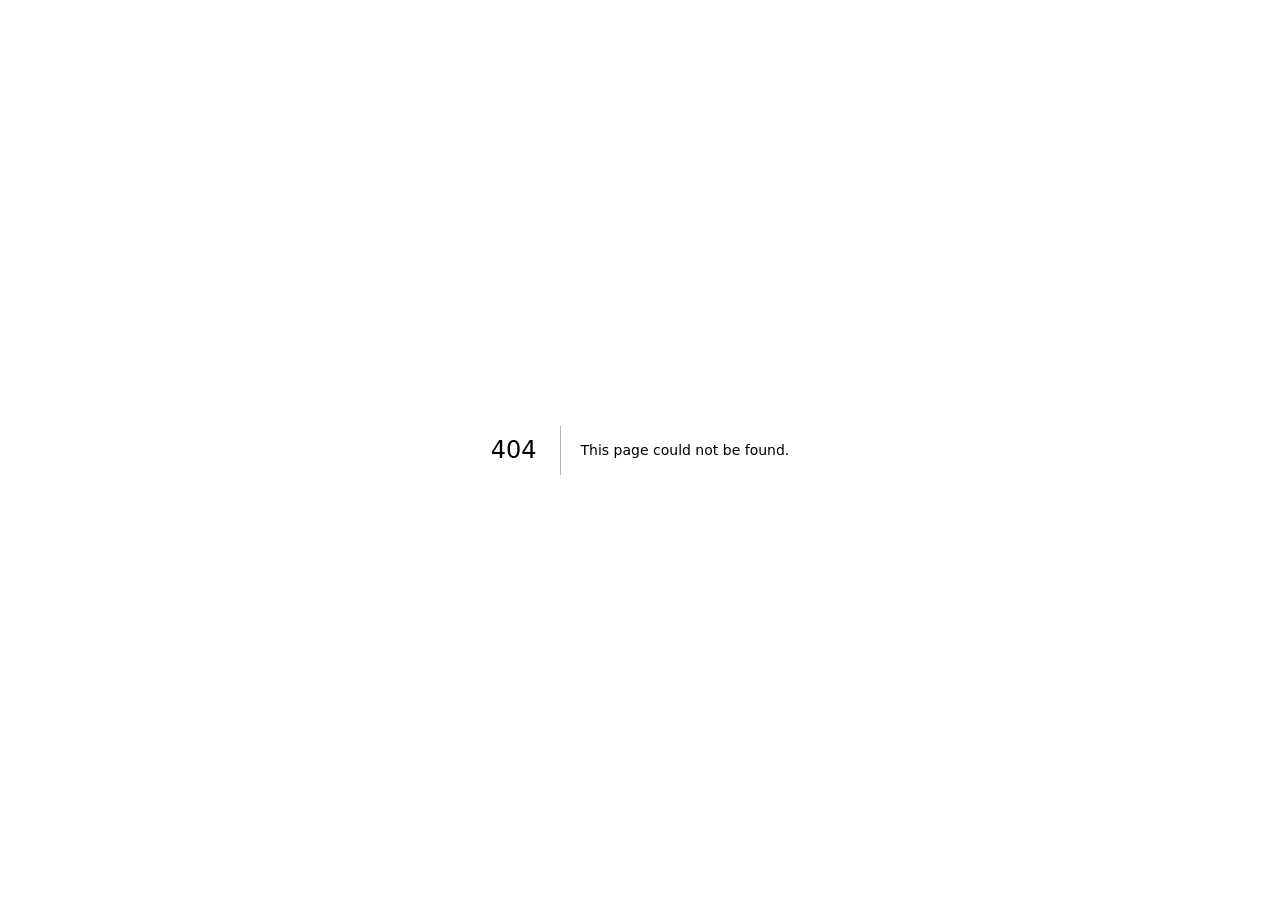
==== 404/index.html @ d8c9f4e7 "upgrade 5.2" ====
<!DOCTYPE html><html lang="pt-BR"><head><meta charSet="utf-8"/><meta name="viewport" content="width=device-width, initial-scale=1, maximum-scale=1"/><link rel="stylesheet" href="/_next/static/chunks/0p28.ne.zqe95.css" data-precedence="next"/><link rel="preload" as="script" fetchPriority="low" href="/_next/static/chunks/11kjahy2ntf0n.js"/><script src="/_next/static/chunks/06zjmi.o0ymii.js" async=""></script><script src="/_next/static/chunks/07lhk_q6pmm3r.js" async=""></script><script src="/_next/static/chunks/turbopack-0.-zf3ck7xlm8.js" async=""></script><script src="/_next/static/chunks/0o~269zocnb95.js" async=""></script><meta name="robots" content="noindex"/><title>404: This page could not be found.</title><meta name="theme-color" content="#0f172a"/><title>Controle Financeiro</title><meta name="description" content="Aplicativo de controle financeiro pessoal 100% offline"/><link rel="manifest" href="/manifest.json"/><link rel="icon" href="/icon-192.png"/><link rel="apple-touch-icon" href="/icon-512.png"/><script src="/_next/static/chunks/03~yq9q893hmn.js" noModule=""></script></head><body class="bg-slate-900 text-white antialiased"><div hidden=""><!--$--><!--/$--></div><div style="font-family:system-ui,&quot;Segoe UI&quot;,Roboto,Helvetica,Arial,sans-serif,&quot;Apple Color Emoji&quot;,&quot;Segoe UI Emoji&quot;;height:100vh;text-align:center;display:flex;flex-direction:column;align-items:center;justify-content:center"><div><style>body{color:#000;background:#fff;margin:0}.next-error-h1{border-right:1px solid rgba(0,0,0,.3)}@media (prefers-color-scheme:dark){body{color:#fff;background:#000}.next-error-h1{border-right:1px solid rgba(255,255,255,.3)}}</style><h1 class="next-error-h1" style="display:inline-block;margin:0 20px 0 0;padding:0 23px 0 0;font-size:24px;font-weight:500;vertical-align:top;line-height:49px">404</h1><div style="display:inline-block"><h2 style="font-size:14px;font-weight:400;line-height:49px;margin:0">This page could not be found.</h2></div></div></div><!--$--><!--/$--><script src="/_next/static/chunks/11kjahy2ntf0n.js" id="_R_" async=""></script><script>(self.__next_f=self.__next_f||[]).push([0])</script><script>self.__next_f.push([1,"1:\"$Sreact.fragment\"\n2:I[39756,[\"/_next/static/chunks/0o~269zocnb95.js\"],\"default\"]\n3:I[37457,[\"/_next/static/chunks/0o~269zocnb95.js\"],\"default\"]\n4:I[97367,[\"/_next/static/chunks/0o~269zocnb95.js\"],\"OutletBoundary\"]\n5:\"$Sreact.suspense\"\n8:I[97367,[\"/_next/static/chunks/0o~269zocnb95.js\"],\"ViewportBoundary\"]\na:I[97367,[\"/_next/static/chunks/0o~269zocnb95.js\"],\"MetadataBoundary\"]\nc:I[68027,[\"/_next/static/chunks/0o~269zocnb95.js\"],\"default\",1]\n:HL[\"/_next/static/chunks/0p28.ne.zqe95.css\",\"style\"]\n"])</script><script>self.__next_f.push([1,"0:{\"P\":null,\"c\":[\"\",\"_not-found\",\"\"],\"q\":\"\",\"i\":false,\"f\":[[[\"\",{\"children\":[\"/_not-found\",{\"children\":[\"__PAGE__\",{}]}]},\"$undefined\",\"$undefined\",16],[[\"$\",\"$1\",\"c\",{\"children\":[[[\"$\",\"link\",\"0\",{\"rel\":\"stylesheet\",\"href\":\"/_next/static/chunks/0p28.ne.zqe95.css\",\"precedence\":\"next\",\"crossOrigin\":\"$undefined\",\"nonce\":\"$undefined\"}],[\"$\",\"script\",\"script-0\",{\"src\":\"/_next/static/chunks/0o~269zocnb95.js\",\"async\":true,\"nonce\":\"$undefined\"}]],[\"$\",\"html\",null,{\"lang\":\"pt-BR\",\"children\":[\"$\",\"body\",null,{\"className\":\"bg-slate-900 text-white antialiased\",\"children\":[\"$\",\"$L2\",null,{\"parallelRouterKey\":\"children\",\"error\":\"$undefined\",\"errorStyles\":\"$undefined\",\"errorScripts\":\"$undefined\",\"template\":[\"$\",\"$L3\",null,{}],\"templateStyles\":\"$undefined\",\"templateScripts\":\"$undefined\",\"notFound\":[[[\"$\",\"title\",null,{\"children\":\"404: This page could not be found.\"}],[\"$\",\"div\",null,{\"style\":{\"fontFamily\":\"system-ui,\\\"Segoe UI\\\",Roboto,Helvetica,Arial,sans-serif,\\\"Apple Color Emoji\\\",\\\"Segoe UI Emoji\\\"\",\"height\":\"100vh\",\"textAlign\":\"center\",\"display\":\"flex\",\"flexDirection\":\"column\",\"alignItems\":\"center\",\"justifyContent\":\"center\"},\"children\":[\"$\",\"div\",null,{\"children\":[[\"$\",\"style\",null,{\"dangerouslySetInnerHTML\":{\"__html\":\"body{color:#000;background:#fff;margin:0}.next-error-h1{border-right:1px solid rgba(0,0,0,.3)}@media (prefers-color-scheme:dark){body{color:#fff;background:#000}.next-error-h1{border-right:1px solid rgba(255,255,255,.3)}}\"}}],[\"$\",\"h1\",null,{\"className\":\"next-error-h1\",\"style\":{\"display\":\"inline-block\",\"margin\":\"0 20px 0 0\",\"padding\":\"0 23px 0 0\",\"fontSize\":24,\"fontWeight\":500,\"verticalAlign\":\"top\",\"lineHeight\":\"49px\"},\"children\":404}],[\"$\",\"div\",null,{\"style\":{\"display\":\"inline-block\"},\"children\":[\"$\",\"h2\",null,{\"style\":{\"fontSize\":14,\"fontWeight\":400,\"lineHeight\":\"49px\",\"margin\":0},\"children\":\"This page could not be found.\"}]}]]}]}]],[]],\"forbidden\":\"$undefined\",\"unauthorized\":\"$undefined\"}]}]}]]}],{\"children\":[[\"$\",\"$1\",\"c\",{\"children\":[null,[\"$\",\"$L2\",null,{\"parallelRouterKey\":\"children\",\"error\":\"$undefined\",\"errorStyles\":\"$undefined\",\"errorScripts\":\"$undefined\",\"template\":[\"$\",\"$L3\",null,{}],\"templateStyles\":\"$undefined\",\"templateScripts\":\"$undefined\",\"notFound\":\"$undefined\",\"forbidden\":\"$undefined\",\"unauthorized\":\"$undefined\"}]]}],{\"children\":[[\"$\",\"$1\",\"c\",{\"children\":[[[\"$\",\"title\",null,{\"children\":\"404: This page could not be found.\"}],[\"$\",\"div\",null,{\"style\":\"$0:f:0:1:0:props:children:1:props:children:props:children:props:notFound:0:1:props:style\",\"children\":[\"$\",\"div\",null,{\"children\":[[\"$\",\"style\",null,{\"dangerouslySetInnerHTML\":{\"__html\":\"body{color:#000;background:#fff;margin:0}.next-error-h1{border-right:1px solid rgba(0,0,0,.3)}@media (prefers-color-scheme:dark){body{color:#fff;background:#000}.next-error-h1{border-right:1px solid rgba(255,255,255,.3)}}\"}}],[\"$\",\"h1\",null,{\"className\":\"next-error-h1\",\"style\":\"$0:f:0:1:0:props:children:1:props:children:props:children:props:notFound:0:1:props:children:props:children:1:props:style\",\"children\":404}],[\"$\",\"div\",null,{\"style\":\"$0:f:0:1:0:props:children:1:props:children:props:children:props:notFound:0:1:props:children:props:children:2:props:style\",\"children\":[\"$\",\"h2\",null,{\"style\":\"$0:f:0:1:0:props:children:1:props:children:props:children:props:notFound:0:1:props:children:props:children:2:props:children:props:style\",\"children\":\"This page could not be found.\"}]}]]}]}]],null,[\"$\",\"$L4\",null,{\"children\":[\"$\",\"$5\",null,{\"name\":\"Next.MetadataOutlet\",\"children\":\"$@6\"}]}]]}],{},null,false,null]},null,false,\"$@7\"]},null,false,null],[\"$\",\"$1\",\"h\",{\"children\":[[\"$\",\"meta\",null,{\"name\":\"robots\",\"content\":\"noindex\"}],[\"$\",\"$L8\",null,{\"children\":\"$L9\"}],[\"$\",\"div\",null,{\"hidden\":true,\"children\":[\"$\",\"$La\",null,{\"children\":[\"$\",\"$5\",null,{\"name\":\"Next.Metadata\",\"children\":\"$Lb\"}]}]}],null]}],false]],\"m\":\"$undefined\",\"G\":[\"$c\",[[\"$\",\"link\",\"0\",{\"rel\":\"stylesheet\",\"href\":\"/_next/static/chunks/0p28.ne.zqe95.css\",\"precedence\":\"next\",\"crossOrigin\":\"$undefined\",\"nonce\":\"$undefined\"}]]],\"S\":true,\"h\":null,\"s\":\"$undefined\",\"l\":\"$undefined\",\"p\":\"$undefined\",\"d\":\"$undefined\",\"b\":\"OlSWibgIbQ7ukhtPx7Pn6\"}\n"])</script><script>self.__next_f.push([1,"d:[]\n7:\"$Wd\"\n"])</script><script>self.__next_f.push([1,"9:[[\"$\",\"meta\",\"0\",{\"charSet\":\"utf-8\"}],[\"$\",\"meta\",\"1\",{\"name\":\"viewport\",\"content\":\"width=device-width, initial-scale=1, maximum-scale=1\"}],[\"$\",\"meta\",\"2\",{\"name\":\"theme-color\",\"content\":\"#0f172a\"}]]\n"])</script><script>self.__next_f.push([1,"e:I[27201,[\"/_next/static/chunks/0o~269zocnb95.js\"],\"IconMark\"]\n6:null\nb:[[\"$\",\"title\",\"0\",{\"children\":\"Controle Financeiro\"}],[\"$\",\"meta\",\"1\",{\"name\":\"description\",\"content\":\"Aplicativo de controle financeiro pessoal 100% offline\"}],[\"$\",\"link\",\"2\",{\"rel\":\"manifest\",\"href\":\"/manifest.json\",\"crossOrigin\":\"$undefined\"}],[\"$\",\"link\",\"3\",{\"rel\":\"icon\",\"href\":\"/icon-192.png\"}],[\"$\",\"link\",\"4\",{\"rel\":\"apple-touch-icon\",\"href\":\"/icon-512.png\"}],[\"$\",\"$Le\",\"5\",{}]]\n"])</script></body></html>
---- _next/static/chunks/0p28.ne.zqe95.css ----
@layer properties{@supports (((-webkit-hyphens:none)) and (not (margin-trim:inline))) or ((-moz-orient:inline) and (not (color:rgb(from red r g b)))){*,:before,:after,::backdrop{--tw-space-y-reverse:0;--tw-border-style:solid;--tw-font-weight:initial;--tw-tracking:initial;--tw-shadow:0 0 #0000;--tw-shadow-color:initial;--tw-shadow-alpha:100%;--tw-inset-shadow:0 0 #0000;--tw-inset-shadow-color:initial;--tw-inset-shadow-alpha:100%;--tw-ring-color:initial;--tw-ring-shadow:0 0 #0000;--tw-inset-ring-color:initial;--tw-inset-ring-shadow:0 0 #0000;--tw-ring-inset:initial;--tw-ring-offset-width:0px;--tw-ring-offset-color:#fff;--tw-ring-offset-shadow:0 0 #0000;--tw-backdrop-blur:initial;--tw-backdrop-brightness:initial;--tw-backdrop-contrast:initial;--tw-backdrop-grayscale:initial;--tw-backdrop-hue-rotate:initial;--tw-backdrop-invert:initial;--tw-backdrop-opacity:initial;--tw-backdrop-saturate:initial;--tw-backdrop-sepia:initial}}}@layer theme{:root,:host{--font-sans:ui-sans-serif,system-ui,sans-serif,"Apple Color Emoji","Segoe UI Emoji","Segoe UI Symbol","Noto Color Emoji";--font-mono:ui-monospace,SFMono-Regular,Menlo,Monaco,Consolas,"Liberation Mono","Courier New",monospace;--color-red-300:#ffa3a3;--color-red-400:#ff6568;--color-red-500:#fb2c36;--color-red-600:#e40014;--color-red-700:#bf000f;--color-red-900:#82181a;--color-red-950:#460809;--color-amber-400:#fcbb00;--color-amber-500:#f99c00;--color-amber-600:#dd7400;--color-amber-900:#7b3306;--color-yellow-300:#ffe02a;--color-yellow-400:#fac800;--color-yellow-500:#edb200;--color-yellow-600:#cd8900;--color-yellow-700:#a36100;--color-yellow-900:#733e0a;--color-green-400:#05df72;--color-emerald-400:#00d294;--color-emerald-500:#00bb7f;--color-emerald-600:#009767;--color-emerald-700:#007956;--color-emerald-800:#005f46;--color-emerald-900:#004e3b;--color-blue-400:#54a2ff;--color-blue-500:#3080ff;--color-blue-600:#155dfc;--color-slate-200:#e2e8f0;--color-slate-300:#cad5e2;--color-slate-400:#90a1b9;--color-slate-500:#62748e;--color-slate-600:#45556c;--color-slate-700:#314158;--color-slate-800:#1d293d;--color-slate-900:#0f172b;--color-white:#fff;--spacing:.25rem;--container-md:28rem;--container-lg:32rem;--text-xs:.75rem;--text-xs--line-height:calc(1/.75);--text-sm:.875rem;--text-sm--line-height:calc(1.25/.875);--text-lg:1.125rem;--text-lg--line-height:calc(1.75/1.125);--text-xl:1.25rem;--text-xl--line-height:calc(1.75/1.25);--text-2xl:1.5rem;--text-2xl--line-height:calc(2/1.5);--text-3xl:1.875rem;--text-3xl--line-height:calc(2.25/1.875);--text-4xl:2.25rem;--text-4xl--line-height:calc(2.5/2.25);--text-5xl:3rem;--text-5xl--line-height:1;--text-6xl:3.75rem;--text-6xl--line-height:1;--font-weight-medium:500;--font-weight-semibold:600;--font-weight-bold:700;--tracking-wider:.05em;--radius-md:.375rem;--radius-lg:.5rem;--radius-xl:.75rem;--radius-2xl:1rem;--blur-sm:8px;--default-transition-duration:.15s;--default-transition-timing-function:cubic-bezier(.4,0,.2,1);--default-font-family:var(--font-sans);--default-mono-font-family:var(--font-mono)}@supports (color:lab(0% 0 0)){:root,:host{--color-red-300:lab(76.5514% 36.422 15.5335);--color-red-400:lab(63.7053% 60.745 31.3109);--color-red-500:lab(55.4814% 75.0732 48.8528);--color-red-600:lab(48.4493% 77.4328 61.5452);--color-red-700:lab(40.4273% 67.2623 53.7441);--color-red-900:lab(28.5139% 44.5539 29.0463);--color-red-950:lab(13.003% 29.04 16.7519);--color-amber-400:lab(80.1641% 16.6016 99.2089);--color-amber-500:lab(72.7183% 31.8672 97.9407);--color-amber-600:lab(60.3514% 40.5624 87.1228);--color-amber-900:lab(31.2288% 30.2627 40.0378);--color-yellow-300:lab(89.7033% -.480294 84.4917);--color-yellow-400:lab(83.2664% 8.65132 106.895);--color-yellow-500:lab(76.3898% 14.5258 98.4589);--color-yellow-600:lab(62.7799% 22.4197 86.1544);--color-yellow-700:lab(47.8202% 25.2426 66.5015);--color-yellow-900:lab(32.3865% 21.1273 38.5959);--color-green-400:lab(78.503% -64.9265 39.7492);--color-emerald-400:lab(75.0771% -60.7313 19.4147);--color-emerald-500:lab(66.9756% -58.27 19.5419);--color-emerald-600:lab(55.0481% -49.9246 15.93);--color-emerald-700:lab(44.4871% -41.0396 11.0361);--color-emerald-800:lab(35.3675% -33.1188 8.04002);--color-emerald-900:lab(28.8637% -26.9249 5.45986);--color-blue-400:lab(65.0361% -1.42065 -56.9802);--color-blue-500:lab(54.1736% 13.3369 -74.6839);--color-blue-600:lab(44.0605% 29.0279 -86.0352);--color-slate-200:lab(91.7353% -.998765 -4.76968);--color-slate-300:lab(84.7652% -1.94535 -7.93337);--color-slate-400:lab(65.5349% -2.25151 -14.5072);--color-slate-500:lab(48.0876% -2.03595 -16.5814);--color-slate-600:lab(35.5623% -1.74978 -15.4316);--color-slate-700:lab(26.9569% -1.47016 -15.6993);--color-slate-800:lab(16.132% -.318035 -14.6672);--color-slate-900:lab(7.78673% 1.82345 -15.0537)}}}@layer base{*,:after,:before,::backdrop{box-sizing:border-box;border:0 solid;margin:0;padding:0}::file-selector-button{box-sizing:border-box;border:0 solid;margin:0;padding:0}html,:host{-webkit-text-size-adjust:100%;tab-size:4;line-height:1.5;font-family:var(--default-font-family,ui-sans-serif,system-ui,sans-serif,"Apple Color Emoji","Segoe UI Emoji","Segoe UI Symbol","Noto Color Emoji");font-feature-settings:var(--default-font-feature-settings,normal);font-variation-settings:var(--default-font-variation-settings,normal);-webkit-tap-highlight-color:transparent}hr{height:0;color:inherit;border-top-width:1px}abbr:where([title]){-webkit-text-decoration:underline dotted;text-decoration:underline dotted}h1,h2,h3,h4,h5,h6{font-size:inherit;font-weight:inherit}a{color:inherit;-webkit-text-decoration:inherit;-webkit-text-decoration:inherit;-webkit-text-decoration:inherit;-webkit-text-decoration:inherit;text-decoration:inherit}b,strong{font-weight:bolder}code,kbd,samp,pre{font-family:var(--default-mono-font-family,ui-monospace,SFMono-Regular,Menlo,Monaco,Consolas,"Liberation Mono","Courier New",monospace);font-feature-settings:var(--default-mono-font-feature-settings,normal);font-variation-settings:var(--default-mono-font-variation-settings,normal);font-size:1em}small{font-size:80%}sub,sup{vertical-align:baseline;font-size:75%;line-height:0;position:relative}sub{bottom:-.25em}sup{top:-.5em}table{text-indent:0;border-color:inherit;border-collapse:collapse}:-moz-focusring{outline:auto}progress{vertical-align:baseline}summary{display:list-item}ol,ul,menu{list-style:none}img,svg,video,canvas,audio,iframe,embed,object{vertical-align:middle;display:block}img,video{max-width:100%;height:auto}button,input,select,optgroup,textarea{font:inherit;font-feature-settings:inherit;font-variation-settings:inherit;letter-spacing:inherit;color:inherit;opacity:1;background-color:#0000;border-radius:0}::file-selector-button{font:inherit;font-feature-settings:inherit;font-variation-settings:inherit;letter-spacing:inherit;color:inherit;opacity:1;background-color:#0000;border-radius:0}:where(select:is([multiple],[size])) optgroup{font-weight:bolder}:where(select:is([multiple],[size])) optgroup option{padding-inline-start:20px}::file-selector-button{margin-inline-end:4px}::placeholder{opacity:1}@supports (not ((-webkit-appearance:-apple-pay-button))) or (contain-intrinsic-size:1px){::placeholder{color:currentColor}@supports (color:color-mix(in lab, red, red)){::placeholder{color:color-mix(in oklab,currentcolor 50%,transparent)}}}textarea{resize:vertical}::-webkit-search-decoration{-webkit-appearance:none}::-webkit-date-and-time-value{min-height:1lh;text-align:inherit}::-webkit-datetime-edit{display:inline-flex}::-webkit-datetime-edit-fields-wrapper{padding:0}::-webkit-datetime-edit{padding-block:0}::-webkit-datetime-edit-year-field{padding-block:0}::-webkit-datetime-edit-month-field{padding-block:0}::-webkit-datetime-edit-day-field{padding-block:0}::-webkit-datetime-edit-hour-field{padding-block:0}::-webkit-datetime-edit-minute-field{padding-block:0}::-webkit-datetime-edit-second-field{padding-block:0}::-webkit-datetime-edit-millisecond-field{padding-block:0}::-webkit-datetime-edit-meridiem-field{padding-block:0}::-webkit-calendar-picker-indicator{line-height:1}:-moz-ui-invalid{box-shadow:none}button,input:where([type=button],[type=reset],[type=submit]){appearance:button}::file-selector-button{appearance:button}::-webkit-inner-spin-button{height:auto}::-webkit-outer-spin-button{height:auto}[hidden]:where(:not([hidden=until-found])){display:none!important}}@layer components;@layer utilities{.absolute{position:absolute}.fixed{position:fixed}.relative{position:relative}.sticky{position:sticky}.top-0{top:calc(var(--spacing)*0)}.top-1{top:calc(var(--spacing)*1)}.right-0{right:calc(var(--spacing)*0)}.right-1{right:calc(var(--spacing)*1)}.bottom-0{bottom:calc(var(--spacing)*0)}.left-0{left:calc(var(--spacing)*0)}.z-40{z-index:40}.z-50{z-index:50}.mx-auto{margin-inline:auto}.mt-1{margin-top:calc(var(--spacing)*1)}.mt-2{margin-top:calc(var(--spacing)*2)}.mt-3{margin-top:calc(var(--spacing)*3)}.mt-4{margin-top:calc(var(--spacing)*4)}.mt-6{margin-top:calc(var(--spacing)*6)}.mt-8{margin-top:calc(var(--spacing)*8)}.mb-1{margin-bottom:calc(var(--spacing)*1)}.mb-2{margin-bottom:calc(var(--spacing)*2)}.mb-3{margin-bottom:calc(var(--spacing)*3)}.mb-4{margin-bottom:calc(var(--spacing)*4)}.ml-1{margin-left:calc(var(--spacing)*1)}.ml-2{margin-left:calc(var(--spacing)*2)}.block{display:block}.flex{display:flex}.grid{display:grid}.hidden{display:none}.h-2{height:calc(var(--spacing)*2)}.h-3{height:calc(var(--spacing)*3)}.h-4{height:calc(var(--spacing)*4)}.h-6{height:calc(var(--spacing)*6)}.h-40{height:calc(var(--spacing)*40)}.h-full{height:100%}.min-h-screen{min-height:100vh}.w-2{width:calc(var(--spacing)*2)}.w-4{width:calc(var(--spacing)*4)}.w-6{width:calc(var(--spacing)*6)}.w-full{width:100%}.max-w-lg{max-width:var(--container-lg)}.max-w-md{max-width:var(--container-md)}.flex-1{flex:1}.cursor-pointer{cursor:pointer}.grid-cols-2{grid-template-columns:repeat(2,minmax(0,1fr))}.grid-cols-3{grid-template-columns:repeat(3,minmax(0,1fr))}.grid-cols-4{grid-template-columns:repeat(4,minmax(0,1fr))}.grid-cols-5{grid-template-columns:repeat(5,minmax(0,1fr))}.flex-col{flex-direction:column}.items-center{align-items:center}.justify-between{justify-content:space-between}.justify-center{justify-content:center}.gap-0\.5{gap:calc(var(--spacing)*.5)}.gap-2{gap:calc(var(--spacing)*2)}.gap-3{gap:calc(var(--spacing)*3)}:where(.space-y-1>:not(:last-child)){--tw-space-y-reverse:0;margin-block-start:calc(calc(var(--spacing)*1)*var(--tw-space-y-reverse));margin-block-end:calc(calc(var(--spacing)*1)*calc(1 - var(--tw-space-y-reverse)))}:where(.space-y-2>:not(:last-child)){--tw-space-y-reverse:0;margin-block-start:calc(calc(var(--spacing)*2)*var(--tw-space-y-reverse));margin-block-end:calc(calc(var(--spacing)*2)*calc(1 - var(--tw-space-y-reverse)))}:where(.space-y-3>:not(:last-child)){--tw-space-y-reverse:0;margin-block-start:calc(calc(var(--spacing)*3)*var(--tw-space-y-reverse));margin-block-end:calc(calc(var(--spacing)*3)*calc(1 - var(--tw-space-y-reverse)))}:where(.space-y-4>:not(:last-child)){--tw-space-y-reverse:0;margin-block-start:calc(calc(var(--spacing)*4)*var(--tw-space-y-reverse));margin-block-end:calc(calc(var(--spacing)*4)*calc(1 - var(--tw-space-y-reverse)))}.overflow-hidden{overflow:hidden}.overflow-y-auto{overflow-y:auto}.rounded{border-radius:.25rem}.rounded-2xl{border-radius:var(--radius-2xl)}.rounded-full{border-radius:3.40282e38px}.rounded-lg{border-radius:var(--radius-lg)}.rounded-md{border-radius:var(--radius-md)}.rounded-xl{border-radius:var(--radius-xl)}.border{border-style:var(--tw-border-style);border-width:1px}.border-t{border-top-style:var(--tw-border-style);border-top-width:1px}.border-emerald-500{border-color:var(--color-emerald-500)}.border-emerald-700{border-color:var(--color-emerald-700)}.border-emerald-800{border-color:var(--color-emerald-800)}.border-red-700{border-color:var(--color-red-700)}.border-red-900{border-color:var(--color-red-900)}.border-slate-500{border-color:var(--color-slate-500)}.border-slate-600{border-color:var(--color-slate-600)}.border-slate-700{border-color:var(--color-slate-700)}.border-yellow-600{border-color:var(--color-yellow-600)}.border-yellow-700{border-color:var(--color-yellow-700)}.bg-amber-500{background-color:var(--color-amber-500)}.bg-amber-500\/20{background-color:#f99c0033}@supports (color:color-mix(in lab, red, red)){.bg-amber-500\/20{background-color:color-mix(in oklab,var(--color-amber-500)20%,transparent)}}.bg-amber-600{background-color:var(--color-amber-600)}.bg-amber-900\/30{background-color:#7b33064d}@supports (color:color-mix(in lab, red, red)){.bg-amber-900\/30{background-color:color-mix(in oklab,var(--color-amber-900)30%,transparent)}}.bg-blue-600{background-color:var(--color-blue-600)}.bg-emerald-500{background-color:var(--color-emerald-500)}.bg-emerald-600{background-color:var(--color-emerald-600)}.bg-emerald-900\/20{background-color:#004e3b33}@supports (color:color-mix(in lab, red, red)){.bg-emerald-900\/20{background-color:color-mix(in oklab,var(--color-emerald-900)20%,transparent)}}.bg-emerald-900\/30{background-color:#004e3b4d}@supports (color:color-mix(in lab, red, red)){.bg-emerald-900\/30{background-color:color-mix(in oklab,var(--color-emerald-900)30%,transparent)}}.bg-emerald-900\/40{background-color:#004e3b66}@supports (color:color-mix(in lab, red, red)){.bg-emerald-900\/40{background-color:color-mix(in oklab,var(--color-emerald-900)40%,transparent)}}.bg-green-400{background-color:var(--color-green-400)}.bg-red-500\/70{background-color:#fb2c36b3}@supports (color:color-mix(in lab, red, red)){.bg-red-500\/70{background-color:color-mix(in oklab,var(--color-red-500)70%,transparent)}}.bg-red-600{background-color:var(--color-red-600)}.bg-red-900\/30{background-color:#82181a4d}@supports (color:color-mix(in lab, red, red)){.bg-red-900\/30{background-color:color-mix(in oklab,var(--color-red-900)30%,transparent)}}.bg-red-900\/40{background-color:#82181a66}@supports (color:color-mix(in lab, red, red)){.bg-red-900\/40{background-color:color-mix(in oklab,var(--color-red-900)40%,transparent)}}.bg-red-950\/30{background-color:#4608094d}@supports (color:color-mix(in lab, red, red)){.bg-red-950\/30{background-color:color-mix(in oklab,var(--color-red-950)30%,transparent)}}.bg-slate-600{background-color:var(--color-slate-600)}.bg-slate-700{background-color:var(--color-slate-700)}.bg-slate-700\/50{background-color:#31415880}@supports (color:color-mix(in lab, red, red)){.bg-slate-700\/50{background-color:color-mix(in oklab,var(--color-slate-700)50%,transparent)}}.bg-slate-800{background-color:var(--color-slate-800)}.bg-slate-800\/95{background-color:#1d293df2}@supports (color:color-mix(in lab, red, red)){.bg-slate-800\/95{background-color:color-mix(in oklab,var(--color-slate-800)95%,transparent)}}.bg-slate-900{background-color:var(--color-slate-900)}.bg-yellow-500\/20{background-color:#edb20033}@supports (color:color-mix(in lab, red, red)){.bg-yellow-500\/20{background-color:color-mix(in oklab,var(--color-yellow-500)20%,transparent)}}.bg-yellow-500\/30{background-color:#edb2004d}@supports (color:color-mix(in lab, red, red)){.bg-yellow-500\/30{background-color:color-mix(in oklab,var(--color-yellow-500)30%,transparent)}}.bg-yellow-900\/20{background-color:#733e0a33}@supports (color:color-mix(in lab, red, red)){.bg-yellow-900\/20{background-color:color-mix(in oklab,var(--color-yellow-900)20%,transparent)}}.bg-yellow-900\/30{background-color:#733e0a4d}@supports (color:color-mix(in lab, red, red)){.bg-yellow-900\/30{background-color:color-mix(in oklab,var(--color-yellow-900)30%,transparent)}}.p-1{padding:calc(var(--spacing)*1)}.p-2{padding:calc(var(--spacing)*2)}.p-3{padding:calc(var(--spacing)*3)}.p-4{padding:calc(var(--spacing)*4)}.p-5{padding:calc(var(--spacing)*5)}.p-6{padding:calc(var(--spacing)*6)}.p-8{padding:calc(var(--spacing)*8)}.px-1\.5{padding-inline:calc(var(--spacing)*1.5)}.px-3{padding-inline:calc(var(--spacing)*3)}.px-4{padding-inline:calc(var(--spacing)*4)}.px-6{padding-inline:calc(var(--spacing)*6)}.py-0\.5{padding-block:calc(var(--spacing)*.5)}.py-1{padding-block:calc(var(--spacing)*1)}.py-2{padding-block:calc(var(--spacing)*2)}.py-2\.5{padding-block:calc(var(--spacing)*2.5)}.py-3{padding-block:calc(var(--spacing)*3)}.py-20{padding-block:calc(var(--spacing)*20)}.pt-4{padding-top:calc(var(--spacing)*4)}.pb-24{padding-bottom:calc(var(--spacing)*24)}.text-center{text-align:center}.text-2xl{font-size:var(--text-2xl);line-height:var(--tw-leading,var(--text-2xl--line-height))}.text-3xl{font-size:var(--text-3xl);line-height:var(--tw-leading,var(--text-3xl--line-height))}.text-4xl{font-size:var(--text-4xl);line-height:var(--tw-leading,var(--text-4xl--line-height))}.text-5xl{font-size:var(--text-5xl);line-height:var(--tw-leading,var(--text-5xl--line-height))}.text-6xl{font-size:var(--text-6xl);line-height:var(--tw-leading,var(--text-6xl--line-height))}.text-lg{font-size:var(--text-lg);line-height:var(--tw-leading,var(--text-lg--line-height))}.text-sm{font-size:var(--text-sm);line-height:var(--tw-leading,var(--text-sm--line-height))}.text-xl{font-size:var(--text-xl);line-height:var(--tw-leading,var(--text-xl--line-height))}.text-xs{font-size:var(--text-xs);line-height:var(--tw-leading,var(--text-xs--line-height))}.font-bold{--tw-font-weight:var(--font-weight-bold);font-weight:var(--font-weight-bold)}.font-medium{--tw-font-weight:var(--font-weight-medium);font-weight:var(--font-weight-medium)}.font-semibold{--tw-font-weight:var(--font-weight-semibold);font-weight:var(--font-weight-semibold)}.tracking-wider{--tw-tracking:var(--tracking-wider);letter-spacing:var(--tracking-wider)}.text-amber-400{color:var(--color-amber-400)}.text-blue-400{color:var(--color-blue-400)}.text-emerald-400{color:var(--color-emerald-400)}.text-red-400{color:var(--color-red-400)}.text-slate-300{color:var(--color-slate-300)}.text-slate-400{color:var(--color-slate-400)}.text-slate-500{color:var(--color-slate-500)}.text-slate-900{color:var(--color-slate-900)}.text-white{color:var(--color-white)}.text-yellow-300{color:var(--color-yellow-300)}.text-yellow-400{color:var(--color-yellow-400)}.capitalize{text-transform:capitalize}.uppercase{text-transform:uppercase}.line-through{text-decoration-line:line-through}.antialiased{-webkit-font-smoothing:antialiased;-moz-osx-font-smoothing:grayscale}.accent-amber-500{accent-color:var(--color-amber-500)}.accent-yellow-500{accent-color:var(--color-yellow-500)}.ring-2{--tw-ring-shadow:var(--tw-ring-inset,)0 0 0 calc(2px + var(--tw-ring-offset-width))var(--tw-ring-color,currentcolor);box-shadow:var(--tw-inset-shadow),var(--tw-inset-ring-shadow),var(--tw-ring-offset-shadow),var(--tw-ring-shadow),var(--tw-shadow)}.ring-amber-400{--tw-ring-color:var(--color-amber-400)}.backdrop-blur-sm{--tw-backdrop-blur:blur(var(--blur-sm));-webkit-backdrop-filter:var(--tw-backdrop-blur,)var(--tw-backdrop-brightness,)var(--tw-backdrop-contrast,)var(--tw-backdrop-grayscale,)var(--tw-backdrop-hue-rotate,)var(--tw-backdrop-invert,)var(--tw-backdrop-opacity,)var(--tw-backdrop-saturate,)var(--tw-backdrop-sepia,);backdrop-filter:var(--tw-backdrop-blur,)var(--tw-backdrop-brightness,)var(--tw-backdrop-contrast,)var(--tw-backdrop-grayscale,)var(--tw-backdrop-hue-rotate,)var(--tw-backdrop-invert,)var(--tw-backdrop-opacity,)var(--tw-backdrop-saturate,)var(--tw-backdrop-sepia,)}.transition-all{transition-property:all;transition-timing-function:var(--tw-ease,var(--default-transition-timing-function));transition-duration:var(--tw-duration,var(--default-transition-duration))}.transition-colors{transition-property:color,background-color,border-color,outline-color,text-decoration-color,fill,stroke,--tw-gradient-from,--tw-gradient-via,--tw-gradient-to;transition-timing-function:var(--tw-ease,var(--default-transition-timing-function));transition-duration:var(--tw-duration,var(--default-transition-duration))}.placeholder\:text-slate-500::placeholder{color:var(--color-slate-500)}@media (hover:hover){.hover\:bg-amber-400:hover{background-color:var(--color-amber-400)}.hover\:bg-blue-500:hover{background-color:var(--color-blue-500)}.hover\:bg-emerald-500:hover{background-color:var(--color-emerald-500)}.hover\:bg-red-500:hover{background-color:var(--color-red-500)}.hover\:bg-slate-500:hover{background-color:var(--color-slate-500)}.hover\:bg-slate-600:hover{background-color:var(--color-slate-600)}.hover\:bg-slate-700:hover{background-color:var(--color-slate-700)}.hover\:text-amber-400:hover{color:var(--color-amber-400)}.hover\:text-red-300:hover{color:var(--color-red-300)}.hover\:text-red-400:hover{color:var(--color-red-400)}.hover\:text-slate-200:hover{color:var(--color-slate-200)}}.focus\:border-amber-400:focus{border-color:var(--color-amber-400)}.focus\:outline-none:focus{--tw-outline-style:none;outline-style:none}.disabled\:opacity-50:disabled{opacity:.5}}*{-webkit-tap-highlight-color:transparent}body{overscroll-behavior-y:contain}input[type=number]::-webkit-inner-spin-button{-webkit-appearance:none;margin:0}input[type=number]::-webkit-outer-spin-button{-webkit-appearance:none;margin:0}input[type=number]{-moz-appearance:textfield}@keyframes slideUp{0%{opacity:0;transform:translateY(20px)}to{opacity:1;transform:translateY(0)}}@keyframes fadeIn{0%{opacity:0}to{opacity:1}}.animate-slide-up{animation:.3s ease-out slideUp}.animate-fade-in{animation:.3s ease-out fadeIn}.scrollbar-hide::-webkit-scrollbar{display:none}.scrollbar-hide{-ms-overflow-style:none;scrollbar-width:none}@property --tw-space-y-reverse{syntax:"*";inherits:false;initial-value:0}@property --tw-border-style{syntax:"*";inherits:false;initial-value:solid}@property --tw-font-weight{syntax:"*";inherits:false}@property --tw-tracking{syntax:"*";inherits:false}@property --tw-shadow{syntax:"*";inherits:false;initial-value:0 0 #0000}@property --tw-shadow-color{syntax:"*";inherits:false}@property --tw-shadow-alpha{syntax:"<percentage>";inherits:false;initial-value:100%}@property --tw-inset-shadow{syntax:"*";inherits:false;initial-value:0 0 #0000}@property --tw-inset-shadow-color{syntax:"*";inherits:false}@property --tw-inset-shadow-alpha{syntax:"<percentage>";inherits:false;initial-value:100%}@property --tw-ring-color{syntax:"*";inherits:false}@property --tw-ring-shadow{syntax:"*";inherits:false;initial-value:0 0 #0000}@property --tw-inset-ring-color{syntax:"*";inherits:false}@property --tw-inset-ring-shadow{syntax:"*";inherits:false;initial-value:0 0 #0000}@property --tw-ring-inset{syntax:"*";inherits:false}@property --tw-ring-offset-width{syntax:"<length>";inherits:false;initial-value:0}@property --tw-ring-offset-color{syntax:"*";inherits:false;initial-value:#fff}@property --tw-ring-offset-shadow{syntax:"*";inherits:false;initial-value:0 0 #0000}@property --tw-backdrop-blur{syntax:"*";inherits:false}@property --tw-backdrop-brightness{syntax:"*";inherits:false}@property --tw-backdrop-contrast{syntax:"*";inherits:false}@property --tw-backdrop-grayscale{syntax:"*";inherits:false}@property --tw-backdrop-hue-rotate{syntax:"*";inherits:false}@property --tw-backdrop-invert{syntax:"*";inherits:false}@property --tw-backdrop-opacity{syntax:"*";inherits:false}@property --tw-backdrop-saturate{syntax:"*";inherits:false}@property --tw-backdrop-sepia{syntax:"*";inherits:false}
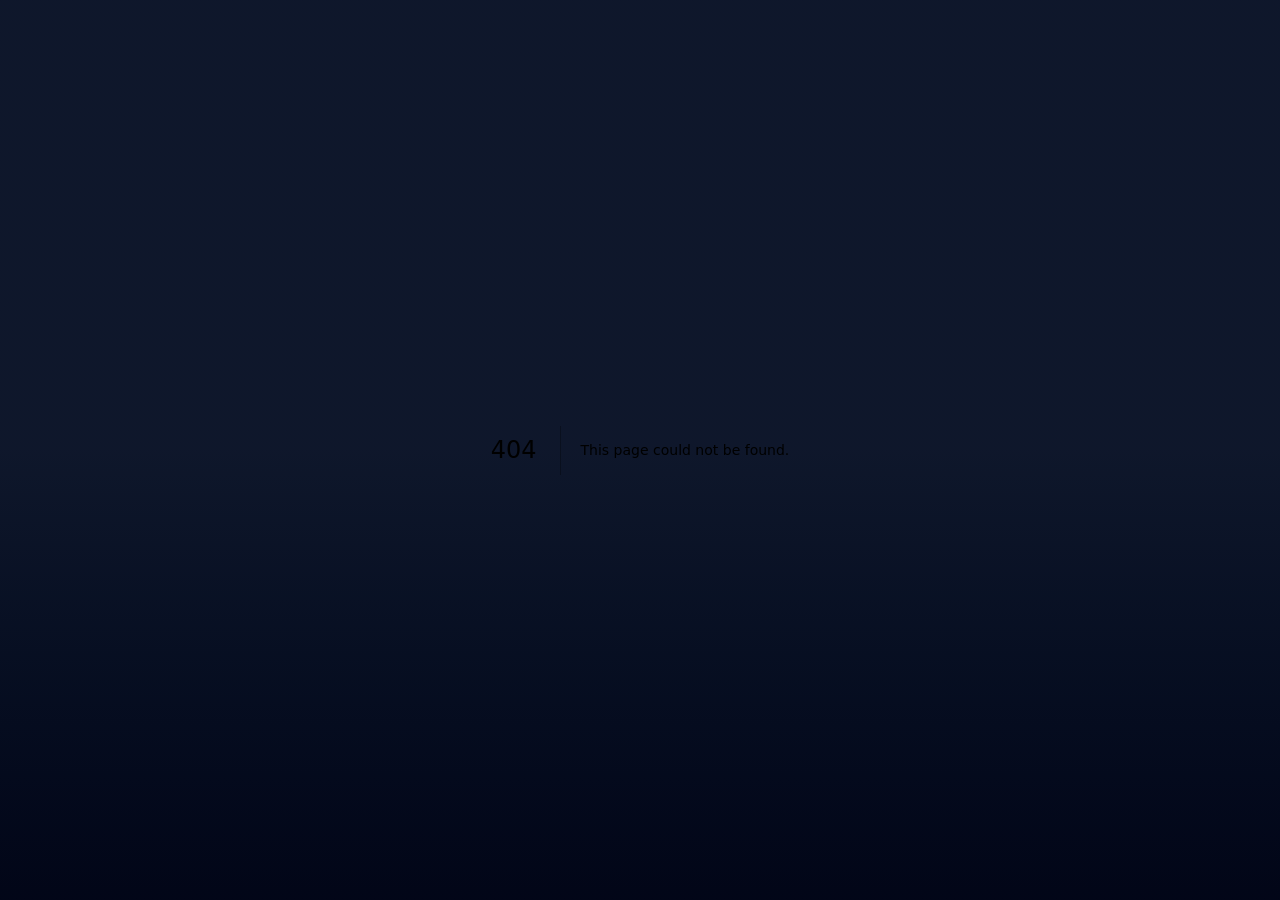
==== commit 11396c3b: "upgrade 5.3" ====
--- a/404/index.html
+++ b/404/index.html
@@ -1 +1 @@
-<!DOCTYPE html><html lang="pt-BR"><head><meta charSet="utf-8"/><meta name="viewport" content="width=device-width, initial-scale=1, maximum-scale=1"/><link rel="stylesheet" href="/_next/static/chunks/0p28.ne.zqe95.css" data-precedence="next"/><link rel="preload" as="script" fetchPriority="low" href="/_next/static/chunks/11kjahy2ntf0n.js"/><script src="/_next/static/chunks/06zjmi.o0ymii.js" async=""></script><script src="/_next/static/chunks/07lhk_q6pmm3r.js" async=""></script><script src="/_next/static/chunks/turbopack-0.-zf3ck7xlm8.js" async=""></script><script src="/_next/static/chunks/0o~269zocnb95.js" async=""></script><meta name="robots" content="noindex"/><title>404: This page could not be found.</title><meta name="theme-color" content="#0f172a"/><title>Controle Financeiro</title><meta name="description" content="Aplicativo de controle financeiro pessoal 100% offline"/><link rel="manifest" href="/manifest.json"/><link rel="icon" href="/icon-192.png"/><link rel="apple-touch-icon" href="/icon-512.png"/><script src="/_next/static/chunks/03~yq9q893hmn.js" noModule=""></script></head><body class="bg-slate-900 text-white antialiased"><div hidden=""><!--$--><!--/$--></div><div style="font-family:system-ui,&quot;Segoe UI&quot;,Roboto,Helvetica,Arial,sans-serif,&quot;Apple Color Emoji&quot;,&quot;Segoe UI Emoji&quot;;height:100vh;text-align:center;display:flex;flex-direction:column;align-items:center;justify-content:center"><div><style>body{color:#000;background:#fff;margin:0}.next-error-h1{border-right:1px solid rgba(0,0,0,.3)}@media (prefers-color-scheme:dark){body{color:#fff;background:#000}.next-error-h1{border-right:1px solid rgba(255,255,255,.3)}}</style><h1 class="next-error-h1" style="display:inline-block;margin:0 20px 0 0;padding:0 23px 0 0;font-size:24px;font-weight:500;vertical-align:top;line-height:49px">404</h1><div style="display:inline-block"><h2 style="font-size:14px;font-weight:400;line-height:49px;margin:0">This page could not be found.</h2></div></div></div><!--$--><!--/$--><script src="/_next/static/chunks/11kjahy2ntf0n.js" id="_R_" async=""></script><script>(self.__next_f=self.__next_f||[]).push([0])</script><script>self.__next_f.push([1,"1:\"$Sreact.fragment\"\n2:I[39756,[\"/_next/static/chunks/0o~269zocnb95.js\"],\"default\"]\n3:I[37457,[\"/_next/static/chunks/0o~269zocnb95.js\"],\"default\"]\n4:I[97367,[\"/_next/static/chunks/0o~269zocnb95.js\"],\"OutletBoundary\"]\n5:\"$Sreact.suspense\"\n8:I[97367,[\"/_next/static/chunks/0o~269zocnb95.js\"],\"ViewportBoundary\"]\na:I[97367,[\"/_next/static/chunks/0o~269zocnb95.js\"],\"MetadataBoundary\"]\nc:I[68027,[\"/_next/static/chunks/0o~269zocnb95.js\"],\"default\",1]\n:HL[\"/_next/static/chunks/0p28.ne.zqe95.css\",\"style\"]\n"])</script><script>self.__next_f.push([1,"0:{\"P\":null,\"c\":[\"\",\"_not-found\",\"\"],\"q\":\"\",\"i\":false,\"f\":[[[\"\",{\"children\":[\"/_not-found\",{\"children\":[\"__PAGE__\",{}]}]},\"$undefined\",\"$undefined\",16],[[\"$\",\"$1\",\"c\",{\"children\":[[[\"$\",\"link\",\"0\",{\"rel\":\"stylesheet\",\"href\":\"/_next/static/chunks/0p28.ne.zqe95.css\",\"precedence\":\"next\",\"crossOrigin\":\"$undefined\",\"nonce\":\"$undefined\"}],[\"$\",\"script\",\"script-0\",{\"src\":\"/_next/static/chunks/0o~269zocnb95.js\",\"async\":true,\"nonce\":\"$undefined\"}]],[\"$\",\"html\",null,{\"lang\":\"pt-BR\",\"children\":[\"$\",\"body\",null,{\"className\":\"bg-slate-900 text-white antialiased\",\"children\":[\"$\",\"$L2\",null,{\"parallelRouterKey\":\"children\",\"error\":\"$undefined\",\"errorStyles\":\"$undefined\",\"errorScripts\":\"$undefined\",\"template\":[\"$\",\"$L3\",null,{}],\"templateStyles\":\"$undefined\",\"templateScripts\":\"$undefined\",\"notFound\":[[[\"$\",\"title\",null,{\"children\":\"404: This page could not be found.\"}],[\"$\",\"div\",null,{\"style\":{\"fontFamily\":\"system-ui,\\\"Segoe UI\\\",Roboto,Helvetica,Arial,sans-serif,\\\"Apple Color Emoji\\\",\\\"Segoe UI Emoji\\\"\",\"height\":\"100vh\",\"textAlign\":\"center\",\"display\":\"flex\",\"flexDirection\":\"column\",\"alignItems\":\"center\",\"justifyContent\":\"center\"},\"children\":[\"$\",\"div\",null,{\"children\":[[\"$\",\"style\",null,{\"dangerouslySetInnerHTML\":{\"__html\":\"body{color:#000;background:#fff;margin:0}.next-error-h1{border-right:1px solid rgba(0,0,0,.3)}@media (prefers-color-scheme:dark){body{color:#fff;background:#000}.next-error-h1{border-right:1px solid rgba(255,255,255,.3)}}\"}}],[\"$\",\"h1\",null,{\"className\":\"next-error-h1\",\"style\":{\"display\":\"inline-block\",\"margin\":\"0 20px 0 0\",\"padding\":\"0 23px 0 0\",\"fontSize\":24,\"fontWeight\":500,\"verticalAlign\":\"top\",\"lineHeight\":\"49px\"},\"children\":404}],[\"$\",\"div\",null,{\"style\":{\"display\":\"inline-block\"},\"children\":[\"$\",\"h2\",null,{\"style\":{\"fontSize\":14,\"fontWeight\":400,\"lineHeight\":\"49px\",\"margin\":0},\"children\":\"This page could not be found.\"}]}]]}]}]],[]],\"forbidden\":\"$undefined\",\"unauthorized\":\"$undefined\"}]}]}]]}],{\"children\":[[\"$\",\"$1\",\"c\",{\"children\":[null,[\"$\",\"$L2\",null,{\"parallelRouterKey\":\"children\",\"error\":\"$undefined\",\"errorStyles\":\"$undefined\",\"errorScripts\":\"$undefined\",\"template\":[\"$\",\"$L3\",null,{}],\"templateStyles\":\"$undefined\",\"templateScripts\":\"$undefined\",\"notFound\":\"$undefined\",\"forbidden\":\"$undefined\",\"unauthorized\":\"$undefined\"}]]}],{\"children\":[[\"$\",\"$1\",\"c\",{\"children\":[[[\"$\",\"title\",null,{\"children\":\"404: This page could not be found.\"}],[\"$\",\"div\",null,{\"style\":\"$0:f:0:1:0:props:children:1:props:children:props:children:props:notFound:0:1:props:style\",\"children\":[\"$\",\"div\",null,{\"children\":[[\"$\",\"style\",null,{\"dangerouslySetInnerHTML\":{\"__html\":\"body{color:#000;background:#fff;margin:0}.next-error-h1{border-right:1px solid rgba(0,0,0,.3)}@media (prefers-color-scheme:dark){body{color:#fff;background:#000}.next-error-h1{border-right:1px solid rgba(255,255,255,.3)}}\"}}],[\"$\",\"h1\",null,{\"className\":\"next-error-h1\",\"style\":\"$0:f:0:1:0:props:children:1:props:children:props:children:props:notFound:0:1:props:children:props:children:1:props:style\",\"children\":404}],[\"$\",\"div\",null,{\"style\":\"$0:f:0:1:0:props:children:1:props:children:props:children:props:notFound:0:1:props:children:props:children:2:props:style\",\"children\":[\"$\",\"h2\",null,{\"style\":\"$0:f:0:1:0:props:children:1:props:children:props:children:props:notFound:0:1:props:children:props:children:2:props:children:props:style\",\"children\":\"This page could not be found.\"}]}]]}]}]],null,[\"$\",\"$L4\",null,{\"children\":[\"$\",\"$5\",null,{\"name\":\"Next.MetadataOutlet\",\"children\":\"$@6\"}]}]]}],{},null,false,null]},null,false,\"$@7\"]},null,false,null],[\"$\",\"$1\",\"h\",{\"children\":[[\"$\",\"meta\",null,{\"name\":\"robots\",\"content\":\"noindex\"}],[\"$\",\"$L8\",null,{\"children\":\"$L9\"}],[\"$\",\"div\",null,{\"hidden\":true,\"children\":[\"$\",\"$La\",null,{\"children\":[\"$\",\"$5\",null,{\"name\":\"Next.Metadata\",\"children\":\"$Lb\"}]}]}],null]}],false]],\"m\":\"$undefined\",\"G\":[\"$c\",[[\"$\",\"link\",\"0\",{\"rel\":\"stylesheet\",\"href\":\"/_next/static/chunks/0p28.ne.zqe95.css\",\"precedence\":\"next\",\"crossOrigin\":\"$undefined\",\"nonce\":\"$undefined\"}]]],\"S\":true,\"h\":null,\"s\":\"$undefined\",\"l\":\"$undefined\",\"p\":\"$undefined\",\"d\":\"$undefined\",\"b\":\"OlSWibgIbQ7ukhtPx7Pn6\"}\n"])</script><script>self.__next_f.push([1,"d:[]\n7:\"$Wd\"\n"])</script><script>self.__next_f.push([1,"9:[[\"$\",\"meta\",\"0\",{\"charSet\":\"utf-8\"}],[\"$\",\"meta\",\"1\",{\"name\":\"viewport\",\"content\":\"width=device-width, initial-scale=1, maximum-scale=1\"}],[\"$\",\"meta\",\"2\",{\"name\":\"theme-color\",\"content\":\"#0f172a\"}]]\n"])</script><script>self.__next_f.push([1,"e:I[27201,[\"/_next/static/chunks/0o~269zocnb95.js\"],\"IconMark\"]\n6:null\nb:[[\"$\",\"title\",\"0\",{\"children\":\"Controle Financeiro\"}],[\"$\",\"meta\",\"1\",{\"name\":\"description\",\"content\":\"Aplicativo de controle financeiro pessoal 100% offline\"}],[\"$\",\"link\",\"2\",{\"rel\":\"manifest\",\"href\":\"/manifest.json\",\"crossOrigin\":\"$undefined\"}],[\"$\",\"link\",\"3\",{\"rel\":\"icon\",\"href\":\"/icon-192.png\"}],[\"$\",\"link\",\"4\",{\"rel\":\"apple-touch-icon\",\"href\":\"/icon-512.png\"}],[\"$\",\"$Le\",\"5\",{}]]\n"])</script></body></html>+<!DOCTYPE html><html lang="pt-BR"><head><meta charSet="utf-8"/><meta name="viewport" content="width=device-width, initial-scale=1, maximum-scale=1, user-scalable=no, viewport-fit=cover"/><link rel="stylesheet" href="/_next/static/chunks/0zcejdrsrrghe.css" data-precedence="next"/><link rel="preload" as="script" fetchPriority="low" href="/_next/static/chunks/11kjahy2ntf0n.js"/><script src="/_next/static/chunks/06zjmi.o0ymii.js" async=""></script><script src="/_next/static/chunks/07lhk_q6pmm3r.js" async=""></script><script src="/_next/static/chunks/turbopack-0.-zf3ck7xlm8.js" async=""></script><script src="/_next/static/chunks/0o~269zocnb95.js" async=""></script><meta name="robots" content="noindex"/><link rel="apple-touch-icon" href="/icon-512.png"/><meta name="apple-mobile-web-app-capable" content="yes"/><meta name="apple-mobile-web-app-status-bar-style" content="black-translucent"/><meta name="apple-mobile-web-app-title" content="Finanças"/><meta name="format-detection" content="telephone=no"/><title>404: This page could not be found.</title><meta name="theme-color" content="#0f172a"/><title>Controle Financeiro</title><meta name="description" content="Aplicativo de controle financeiro pessoal 100% offline"/><link rel="manifest" href="/manifest.json"/><meta name="mobile-web-app-capable" content="yes"/><meta name="mobile-web-app-capable" content="yes"/><meta name="apple-mobile-web-app-title" content="Finanças"/><meta name="apple-mobile-web-app-status-bar-style" content="black-translucent"/><link rel="icon" href="/icon-192.png" sizes="192x192" type="image/png"/><link rel="apple-touch-icon" href="/icon-512.png" sizes="512x512" type="image/png"/><script src="/_next/static/chunks/03~yq9q893hmn.js" noModule=""></script></head><body class="bg-slate-900 text-white antialiased safe-top"><div hidden=""><!--$--><!--/$--></div><div class="min-h-screen bg-gradient-to-b from-slate-900 via-slate-900 to-slate-950"><div style="font-family:system-ui,&quot;Segoe UI&quot;,Roboto,Helvetica,Arial,sans-serif,&quot;Apple Color Emoji&quot;,&quot;Segoe UI Emoji&quot;;height:100vh;text-align:center;display:flex;flex-direction:column;align-items:center;justify-content:center"><div><style>body{color:#000;background:#fff;margin:0}.next-error-h1{border-right:1px solid rgba(0,0,0,.3)}@media (prefers-color-scheme:dark){body{color:#fff;background:#000}.next-error-h1{border-right:1px solid rgba(255,255,255,.3)}}</style><h1 class="next-error-h1" style="display:inline-block;margin:0 20px 0 0;padding:0 23px 0 0;font-size:24px;font-weight:500;vertical-align:top;line-height:49px">404</h1><div style="display:inline-block"><h2 style="font-size:14px;font-weight:400;line-height:49px;margin:0">This page could not be found.</h2></div></div></div><!--$--><!--/$--></div><script src="/_next/static/chunks/11kjahy2ntf0n.js" id="_R_" async=""></script><script>(self.__next_f=self.__next_f||[]).push([0])</script><script>self.__next_f.push([1,"1:\"$Sreact.fragment\"\n2:I[39756,[\"/_next/static/chunks/0o~269zocnb95.js\"],\"default\"]\n3:I[37457,[\"/_next/static/chunks/0o~269zocnb95.js\"],\"default\"]\n4:I[97367,[\"/_next/static/chunks/0o~269zocnb95.js\"],\"OutletBoundary\"]\n5:\"$Sreact.suspense\"\n8:I[97367,[\"/_next/static/chunks/0o~269zocnb95.js\"],\"ViewportBoundary\"]\na:I[97367,[\"/_next/static/chunks/0o~269zocnb95.js\"],\"MetadataBoundary\"]\nc:I[68027,[\"/_next/static/chunks/0o~269zocnb95.js\"],\"default\",1]\n:HL[\"/_next/static/chunks/0zcejdrsrrghe.css\",\"style\"]\n"])</script><script>self.__next_f.push([1,"0:{\"P\":null,\"c\":[\"\",\"_not-found\",\"\"],\"q\":\"\",\"i\":false,\"f\":[[[\"\",{\"children\":[\"/_not-found\",{\"children\":[\"__PAGE__\",{}]}]},\"$undefined\",\"$undefined\",16],[[\"$\",\"$1\",\"c\",{\"children\":[[[\"$\",\"link\",\"0\",{\"rel\":\"stylesheet\",\"href\":\"/_next/static/chunks/0zcejdrsrrghe.css\",\"precedence\":\"next\",\"crossOrigin\":\"$undefined\",\"nonce\":\"$undefined\"}],[\"$\",\"script\",\"script-0\",{\"src\":\"/_next/static/chunks/0o~269zocnb95.js\",\"async\":true,\"nonce\":\"$undefined\"}]],[\"$\",\"html\",null,{\"lang\":\"pt-BR\",\"children\":[[\"$\",\"head\",null,{\"children\":[[\"$\",\"link\",null,{\"rel\":\"apple-touch-icon\",\"href\":\"/icon-512.png\"}],[\"$\",\"meta\",null,{\"name\":\"apple-mobile-web-app-capable\",\"content\":\"yes\"}],[\"$\",\"meta\",null,{\"name\":\"apple-mobile-web-app-status-bar-style\",\"content\":\"black-translucent\"}],[\"$\",\"meta\",null,{\"name\":\"apple-mobile-web-app-title\",\"content\":\"Finanças\"}],[\"$\",\"meta\",null,{\"name\":\"format-detection\",\"content\":\"telephone=no\"}]]}],[\"$\",\"body\",null,{\"className\":\"bg-slate-900 text-white antialiased safe-top\",\"children\":[\"$\",\"div\",null,{\"className\":\"min-h-screen bg-gradient-to-b from-slate-900 via-slate-900 to-slate-950\",\"children\":[\"$\",\"$L2\",null,{\"parallelRouterKey\":\"children\",\"error\":\"$undefined\",\"errorStyles\":\"$undefined\",\"errorScripts\":\"$undefined\",\"template\":[\"$\",\"$L3\",null,{}],\"templateStyles\":\"$undefined\",\"templateScripts\":\"$undefined\",\"notFound\":[[[\"$\",\"title\",null,{\"children\":\"404: This page could not be found.\"}],[\"$\",\"div\",null,{\"style\":{\"fontFamily\":\"system-ui,\\\"Segoe UI\\\",Roboto,Helvetica,Arial,sans-serif,\\\"Apple Color Emoji\\\",\\\"Segoe UI Emoji\\\"\",\"height\":\"100vh\",\"textAlign\":\"center\",\"display\":\"flex\",\"flexDirection\":\"column\",\"alignItems\":\"center\",\"justifyContent\":\"center\"},\"children\":[\"$\",\"div\",null,{\"children\":[[\"$\",\"style\",null,{\"dangerouslySetInnerHTML\":{\"__html\":\"body{color:#000;background:#fff;margin:0}.next-error-h1{border-right:1px solid rgba(0,0,0,.3)}@media (prefers-color-scheme:dark){body{color:#fff;background:#000}.next-error-h1{border-right:1px solid rgba(255,255,255,.3)}}\"}}],[\"$\",\"h1\",null,{\"className\":\"next-error-h1\",\"style\":{\"display\":\"inline-block\",\"margin\":\"0 20px 0 0\",\"padding\":\"0 23px 0 0\",\"fontSize\":24,\"fontWeight\":500,\"verticalAlign\":\"top\",\"lineHeight\":\"49px\"},\"children\":404}],[\"$\",\"div\",null,{\"style\":{\"display\":\"inline-block\"},\"children\":[\"$\",\"h2\",null,{\"style\":{\"fontSize\":14,\"fontWeight\":400,\"lineHeight\":\"49px\",\"margin\":0},\"children\":\"This page could not be found.\"}]}]]}]}]],[]],\"forbidden\":\"$undefined\",\"unauthorized\":\"$undefined\"}]}]}]]}]]}],{\"children\":[[\"$\",\"$1\",\"c\",{\"children\":[null,[\"$\",\"$L2\",null,{\"parallelRouterKey\":\"children\",\"error\":\"$undefined\",\"errorStyles\":\"$undefined\",\"errorScripts\":\"$undefined\",\"template\":[\"$\",\"$L3\",null,{}],\"templateStyles\":\"$undefined\",\"templateScripts\":\"$undefined\",\"notFound\":\"$undefined\",\"forbidden\":\"$undefined\",\"unauthorized\":\"$undefined\"}]]}],{\"children\":[[\"$\",\"$1\",\"c\",{\"children\":[[[\"$\",\"title\",null,{\"children\":\"404: This page could not be found.\"}],[\"$\",\"div\",null,{\"style\":\"$0:f:0:1:0:props:children:1:props:children:1:props:children:props:children:props:notFound:0:1:props:style\",\"children\":[\"$\",\"div\",null,{\"children\":[[\"$\",\"style\",null,{\"dangerouslySetInnerHTML\":{\"__html\":\"body{color:#000;background:#fff;margin:0}.next-error-h1{border-right:1px solid rgba(0,0,0,.3)}@media (prefers-color-scheme:dark){body{color:#fff;background:#000}.next-error-h1{border-right:1px solid rgba(255,255,255,.3)}}\"}}],[\"$\",\"h1\",null,{\"className\":\"next-error-h1\",\"style\":\"$0:f:0:1:0:props:children:1:props:children:1:props:children:props:children:props:notFound:0:1:props:children:props:children:1:props:style\",\"children\":404}],[\"$\",\"div\",null,{\"style\":\"$0:f:0:1:0:props:children:1:props:children:1:props:children:props:children:props:notFound:0:1:props:children:props:children:2:props:style\",\"children\":[\"$\",\"h2\",null,{\"style\":\"$0:f:0:1:0:props:children:1:props:children:1:props:children:props:children:props:notFound:0:1:props:children:props:children:2:props:children:props:style\",\"children\":\"This page could not be found.\"}]}]]}]}]],null,[\"$\",\"$L4\",null,{\"children\":[\"$\",\"$5\",null,{\"name\":\"Next.MetadataOutlet\",\"children\":\"$@6\"}]}]]}],{},null,false,null]},null,false,\"$@7\"]},null,false,null],[\"$\",\"$1\",\"h\",{\"children\":[[\"$\",\"meta\",null,{\"name\":\"robots\",\"content\":\"noindex\"}],[\"$\",\"$L8\",null,{\"children\":\"$L9\"}],[\"$\",\"div\",null,{\"hidden\":true,\"children\":[\"$\",\"$La\",null,{\"children\":[\"$\",\"$5\",null,{\"name\":\"Next.Metadata\",\"children\":\"$Lb\"}]}]}],null]}],false]],\"m\":\"$undefined\",\"G\":[\"$c\",[[\"$\",\"link\",\"0\",{\"rel\":\"stylesheet\",\"href\":\"/_next/static/chunks/0zcejdrsrrghe.css\",\"precedence\":\"next\",\"crossOrigin\":\"$undefined\",\"nonce\":\"$undefined\"}]]],\"S\":true,\"h\":null,\"s\":\"$undefined\",\"l\":\"$undefined\",\"p\":\"$undefined\",\"d\":\"$undefined\",\"b\":\"T7-xJ6xbZAW8cP_dnWFL-\"}\n"])</script><script>self.__next_f.push([1,"d:[]\n7:\"$Wd\"\n"])</script><script>self.__next_f.push([1,"9:[[\"$\",\"meta\",\"0\",{\"charSet\":\"utf-8\"}],[\"$\",\"meta\",\"1\",{\"name\":\"viewport\",\"content\":\"width=device-width, initial-scale=1, maximum-scale=1, user-scalable=no, viewport-fit=cover\"}],[\"$\",\"meta\",\"2\",{\"name\":\"theme-color\",\"content\":\"#0f172a\"}]]\n"])</script><script>self.__next_f.push([1,"e:I[27201,[\"/_next/static/chunks/0o~269zocnb95.js\"],\"IconMark\"]\n6:null\nb:[[\"$\",\"title\",\"0\",{\"children\":\"Controle Financeiro\"}],[\"$\",\"meta\",\"1\",{\"name\":\"description\",\"content\":\"Aplicativo de controle financeiro pessoal 100% offline\"}],[\"$\",\"link\",\"2\",{\"rel\":\"manifest\",\"href\":\"/manifest.json\",\"crossOrigin\":\"$undefined\"}],[\"$\",\"meta\",\"3\",{\"name\":\"mobile-web-app-capable\",\"content\":\"yes\"}],[\"$\",\"meta\",\"4\",{\"name\":\"mobile-web-app-capable\",\"content\":\"yes\"}],[\"$\",\"meta\",\"5\",{\"name\":\"apple-mobile-web-app-title\",\"content\":\"Finanças\"}],[\"$\",\"meta\",\"6\",{\"name\":\"apple-mobile-web-app-status-bar-style\",\"content\":\"black-translucent\"}],[\"$\",\"link\",\"7\",{\"rel\":\"icon\",\"href\":\"/icon-192.png\",\"sizes\":\"192x192\",\"type\":\"image/png\"}],[\"$\",\"link\",\"8\",{\"rel\":\"apple-touch-icon\",\"href\":\"/icon-512.png\",\"sizes\":\"512x512\",\"type\":\"image/png\"}],[\"$\",\"$Le\",\"9\",{}]]\n"])</script></body></html>
--- a/_next/static/chunks/0zcejdrsrrghe.css
+++ b/_next/static/chunks/0zcejdrsrrghe.css
@@ -0,0 +1 @@
+@layer properties{@supports (((-webkit-hyphens:none)) and (not (margin-trim:inline))) or ((-moz-orient:inline) and (not (color:rgb(from red r g b)))){*,:before,:after,::backdrop{--tw-translate-x:0;--tw-translate-y:0;--tw-translate-z:0;--tw-scale-x:1;--tw-scale-y:1;--tw-scale-z:1;--tw-space-y-reverse:0;--tw-border-style:solid;--tw-gradient-position:initial;--tw-gradient-from:#0000;--tw-gradient-via:#0000;--tw-gradient-to:#0000;--tw-gradient-stops:initial;--tw-gradient-via-stops:initial;--tw-gradient-from-position:0%;--tw-gradient-via-position:50%;--tw-gradient-to-position:100%;--tw-leading:initial;--tw-font-weight:initial;--tw-tracking:initial;--tw-shadow:0 0 #0000;--tw-shadow-color:initial;--tw-shadow-alpha:100%;--tw-inset-shadow:0 0 #0000;--tw-inset-shadow-color:initial;--tw-inset-shadow-alpha:100%;--tw-ring-color:initial;--tw-ring-shadow:0 0 #0000;--tw-inset-ring-color:initial;--tw-inset-ring-shadow:0 0 #0000;--tw-ring-inset:initial;--tw-ring-offset-width:0px;--tw-ring-offset-color:#fff;--tw-ring-offset-shadow:0 0 #0000;--tw-blur:initial;--tw-brightness:initial;--tw-contrast:initial;--tw-grayscale:initial;--tw-hue-rotate:initial;--tw-invert:initial;--tw-opacity:initial;--tw-saturate:initial;--tw-sepia:initial;--tw-drop-shadow:initial;--tw-drop-shadow-color:initial;--tw-drop-shadow-alpha:100%;--tw-drop-shadow-size:initial;--tw-duration:initial}}}@layer theme{:root,:host{--font-sans:ui-sans-serif,system-ui,sans-serif,"Apple Color Emoji","Segoe UI Emoji","Segoe UI Symbol","Noto Color Emoji";--font-mono:ui-monospace,SFMono-Regular,Menlo,Monaco,Consolas,"Liberation Mono","Courier New",monospace;--color-red-400:#ff6568;--color-red-500:#fb2c36;--color-red-600:#e40014;--color-red-700:#bf000f;--color-red-900:#82181a;--color-red-950:#460809;--color-orange-500:#fe6e00;--color-orange-600:#f05100;--color-amber-400:#fcbb00;--color-amber-500:#f99c00;--color-yellow-300:#ffe02a;--color-yellow-400:#fac800;--color-yellow-500:#edb200;--color-yellow-700:#a36100;--color-yellow-900:#733e0a;--color-emerald-400:#00d294;--color-emerald-500:#00bb7f;--color-emerald-700:#007956;--color-emerald-800:#005f46;--color-emerald-900:#004e3b;--color-emerald-950:#002c22;--color-blue-400:#54a2ff;--color-slate-300:#cad5e2;--color-slate-400:#90a1b9;--color-slate-500:#62748e;--color-slate-600:#45556c;--color-slate-700:#314158;--color-slate-800:#1d293d;--color-slate-900:#0f172b;--color-slate-950:#020618;--color-white:#fff;--spacing:.25rem;--container-md:28rem;--container-lg:32rem;--text-xs:.75rem;--text-xs--line-height:calc(1/.75);--text-sm:.875rem;--text-sm--line-height:calc(1.25/.875);--text-base:1rem;--text-base--line-height:calc(1.5/1);--text-lg:1.125rem;--text-lg--line-height:calc(1.75/1.125);--text-xl:1.25rem;--text-xl--line-height:calc(1.75/1.25);--text-2xl:1.5rem;--text-2xl--line-height:calc(2/1.5);--text-3xl:1.875rem;--text-3xl--line-height:calc(2.25/1.875);--text-4xl:2.25rem;--text-4xl--line-height:calc(2.5/2.25);--text-5xl:3rem;--text-5xl--line-height:1;--text-6xl:3.75rem;--text-6xl--line-height:1;--text-7xl:4.5rem;--text-7xl--line-height:1;--font-weight-medium:500;--font-weight-semibold:600;--font-weight-bold:700;--tracking-tight:-.025em;--tracking-wide:.025em;--tracking-wider:.05em;--leading-relaxed:1.625;--radius-md:.375rem;--radius-lg:.5rem;--radius-xl:.75rem;--radius-2xl:1rem;--blur-lg:16px;--blur-xl:24px;--default-transition-duration:.15s;--default-transition-timing-function:cubic-bezier(.4,0,.2,1);--default-font-family:var(--font-sans);--default-mono-font-family:var(--font-mono)}@supports (color:lab(0% 0 0)){:root,:host{--color-red-400:lab(63.7053% 60.745 31.3109);--color-red-500:lab(55.4814% 75.0732 48.8528);--color-red-600:lab(48.4493% 77.4328 61.5452);--color-red-700:lab(40.4273% 67.2623 53.7441);--color-red-900:lab(28.5139% 44.5539 29.0463);--color-red-950:lab(13.003% 29.04 16.7519);--color-orange-500:lab(64.272% 57.1788 90.3583);--color-orange-600:lab(57.1026% 64.2584 89.8886);--color-amber-400:lab(80.1641% 16.6016 99.2089);--color-amber-500:lab(72.7183% 31.8672 97.9407);--color-yellow-300:lab(89.7033% -.480294 84.4917);--color-yellow-400:lab(83.2664% 8.65132 106.895);--color-yellow-500:lab(76.3898% 14.5258 98.4589);--color-yellow-700:lab(47.8202% 25.2426 66.5015);--color-yellow-900:lab(32.3865% 21.1273 38.5959);--color-emerald-400:lab(75.0771% -60.7313 19.4147);--color-emerald-500:lab(66.9756% -58.27 19.5419);--color-emerald-700:lab(44.4871% -41.0396 11.0361);--color-emerald-800:lab(35.3675% -33.1188 8.04002);--color-emerald-900:lab(28.8637% -26.9249 5.45986);--color-emerald-950:lab(15.0582% -17.9507 2.38369);--color-blue-400:lab(65.0361% -1.42065 -56.9802);--color-slate-300:lab(84.7652% -1.94535 -7.93337);--color-slate-400:lab(65.5349% -2.25151 -14.5072);--color-slate-500:lab(48.0876% -2.03595 -16.5814);--color-slate-600:lab(35.5623% -1.74978 -15.4316);--color-slate-700:lab(26.9569% -1.47016 -15.6993);--color-slate-800:lab(16.132% -.318035 -14.6672);--color-slate-900:lab(7.78673% 1.82345 -15.0537);--color-slate-950:lab(1.76974% 1.32743 -9.28855)}}}@layer base{*,:after,:before,::backdrop{box-sizing:border-box;border:0 solid;margin:0;padding:0}::file-selector-button{box-sizing:border-box;border:0 solid;margin:0;padding:0}html,:host{-webkit-text-size-adjust:100%;tab-size:4;line-height:1.5;font-family:var(--default-font-family,ui-sans-serif,system-ui,sans-serif,"Apple Color Emoji","Segoe UI Emoji","Segoe UI Symbol","Noto Color Emoji");font-feature-settings:var(--default-font-feature-settings,normal);font-variation-settings:var(--default-font-variation-settings,normal);-webkit-tap-highlight-color:transparent}hr{height:0;color:inherit;border-top-width:1px}abbr:where([title]){-webkit-text-decoration:underline dotted;text-decoration:underline dotted}h1,h2,h3,h4,h5,h6{font-size:inherit;font-weight:inherit}a{color:inherit;-webkit-text-decoration:inherit;-webkit-text-decoration:inherit;-webkit-text-decoration:inherit;-webkit-text-decoration:inherit;text-decoration:inherit}b,strong{font-weight:bolder}code,kbd,samp,pre{font-family:var(--default-mono-font-family,ui-monospace,SFMono-Regular,Menlo,Monaco,Consolas,"Liberation Mono","Courier New",monospace);font-feature-settings:var(--default-mono-font-feature-settings,normal);font-variation-settings:var(--default-mono-font-variation-settings,normal);font-size:1em}small{font-size:80%}sub,sup{vertical-align:baseline;font-size:75%;line-height:0;position:relative}sub{bottom:-.25em}sup{top:-.5em}table{text-indent:0;border-color:inherit;border-collapse:collapse}:-moz-focusring{outline:auto}progress{vertical-align:baseline}summary{display:list-item}ol,ul,menu{list-style:none}img,svg,video,canvas,audio,iframe,embed,object{vertical-align:middle;display:block}img,video{max-width:100%;height:auto}button,input,select,optgroup,textarea{font:inherit;font-feature-settings:inherit;font-variation-settings:inherit;letter-spacing:inherit;color:inherit;opacity:1;background-color:#0000;border-radius:0}::file-selector-button{font:inherit;font-feature-settings:inherit;font-variation-settings:inherit;letter-spacing:inherit;color:inherit;opacity:1;background-color:#0000;border-radius:0}:where(select:is([multiple],[size])) optgroup{font-weight:bolder}:where(select:is([multiple],[size])) optgroup option{padding-inline-start:20px}::file-selector-button{margin-inline-end:4px}::placeholder{opacity:1}@supports (not ((-webkit-appearance:-apple-pay-button))) or (contain-intrinsic-size:1px){::placeholder{color:currentColor}@supports (color:color-mix(in lab, red, red)){::placeholder{color:color-mix(in oklab,currentcolor 50%,transparent)}}}textarea{resize:vertical}::-webkit-search-decoration{-webkit-appearance:none}::-webkit-date-and-time-value{min-height:1lh;text-align:inherit}::-webkit-datetime-edit{display:inline-flex}::-webkit-datetime-edit-fields-wrapper{padding:0}::-webkit-datetime-edit{padding-block:0}::-webkit-datetime-edit-year-field{padding-block:0}::-webkit-datetime-edit-month-field{padding-block:0}::-webkit-datetime-edit-day-field{padding-block:0}::-webkit-datetime-edit-hour-field{padding-block:0}::-webkit-datetime-edit-minute-field{padding-block:0}::-webkit-datetime-edit-second-field{padding-block:0}::-webkit-datetime-edit-millisecond-field{padding-block:0}::-webkit-datetime-edit-meridiem-field{padding-block:0}::-webkit-calendar-picker-indicator{line-height:1}:-moz-ui-invalid{box-shadow:none}button,input:where([type=button],[type=reset],[type=submit]){appearance:button}::file-selector-button{appearance:button}::-webkit-inner-spin-button{height:auto}::-webkit-outer-spin-button{height:auto}[hidden]:where(:not([hidden=until-found])){display:none!important}}@layer components;@layer utilities{.absolute{position:absolute}.fixed{position:fixed}.relative{position:relative}.sticky{position:sticky}.-top-0\.5{top:calc(var(--spacing)*-.5)}.top-0{top:calc(var(--spacing)*0)}.top-1\.5{top:calc(var(--spacing)*1.5)}.right-0{right:calc(var(--spacing)*0)}.right-1\.5{right:calc(var(--spacing)*1.5)}.-bottom-1{bottom:calc(var(--spacing)*-1)}.-bottom-2{bottom:calc(var(--spacing)*-2)}.bottom-0{bottom:calc(var(--spacing)*0)}.left-0{left:calc(var(--spacing)*0)}.left-1\/2{left:50%}.z-40{z-index:40}.z-50{z-index:50}.mx-auto{margin-inline:auto}.mt-0\.5{margin-top:calc(var(--spacing)*.5)}.mt-1{margin-top:calc(var(--spacing)*1)}.mt-2{margin-top:calc(var(--spacing)*2)}.mt-3{margin-top:calc(var(--spacing)*3)}.mt-4{margin-top:calc(var(--spacing)*4)}.mt-6{margin-top:calc(var(--spacing)*6)}.mt-8{margin-top:calc(var(--spacing)*8)}.mb-1{margin-bottom:calc(var(--spacing)*1)}.mb-1\.5{margin-bottom:calc(var(--spacing)*1.5)}.mb-2{margin-bottom:calc(var(--spacing)*2)}.mb-3{margin-bottom:calc(var(--spacing)*3)}.mb-4{margin-bottom:calc(var(--spacing)*4)}.ml-1\.5{margin-left:calc(var(--spacing)*1.5)}.block{display:block}.flex{display:flex}.grid{display:grid}.hidden{display:none}.inline-block{display:inline-block}.inline-flex{display:inline-flex}.aspect-square{aspect-ratio:1}.h-0\.5{height:calc(var(--spacing)*.5)}.h-1\.5{height:calc(var(--spacing)*1.5)}.h-2{height:calc(var(--spacing)*2)}.h-3{height:calc(var(--spacing)*3)}.h-4{height:calc(var(--spacing)*4)}.h-5{height:calc(var(--spacing)*5)}.h-7{height:calc(var(--spacing)*7)}.h-8{height:calc(var(--spacing)*8)}.h-10{height:calc(var(--spacing)*10)}.h-12{height:calc(var(--spacing)*12)}.h-32{height:calc(var(--spacing)*32)}.h-36{height:calc(var(--spacing)*36)}.h-full{height:100%}.max-h-40{max-height:calc(var(--spacing)*40)}.min-h-screen{min-height:100vh}.w-1\.5{width:calc(var(--spacing)*1.5)}.w-4{width:calc(var(--spacing)*4)}.w-5{width:calc(var(--spacing)*5)}.w-7{width:calc(var(--spacing)*7)}.w-8{width:calc(var(--spacing)*8)}.w-10{width:calc(var(--spacing)*10)}.w-12{width:calc(var(--spacing)*12)}.w-16{width:calc(var(--spacing)*16)}.w-32{width:calc(var(--spacing)*32)}.w-full{width:100%}.max-w-lg{max-width:var(--container-lg)}.max-w-md{max-width:var(--container-md)}.min-w-0{min-width:calc(var(--spacing)*0)}.flex-1{flex:1}.-translate-x-1\/2{--tw-translate-x:calc(calc(1/2*100%)*-1);translate:var(--tw-translate-x)var(--tw-translate-y)}.translate-x-1\/2{--tw-translate-x:calc(1/2*100%);translate:var(--tw-translate-x)var(--tw-translate-y)}.-translate-y-1\/2{--tw-translate-y:calc(calc(1/2*100%)*-1);translate:var(--tw-translate-x)var(--tw-translate-y)}.scale-110{--tw-scale-x:110%;--tw-scale-y:110%;--tw-scale-z:110%;scale:var(--tw-scale-x)var(--tw-scale-y)}.rotate-180{rotate:180deg}.cursor-pointer{cursor:pointer}.grid-cols-2{grid-template-columns:repeat(2,minmax(0,1fr))}.grid-cols-3{grid-template-columns:repeat(3,minmax(0,1fr))}.grid-cols-4{grid-template-columns:repeat(4,minmax(0,1fr))}.grid-cols-6{grid-template-columns:repeat(6,minmax(0,1fr))}.flex-col{flex-direction:column}.items-center{align-items:center}.justify-between{justify-content:space-between}.justify-center{justify-content:center}.gap-1{gap:calc(var(--spacing)*1)}.gap-1\.5{gap:calc(var(--spacing)*1.5)}.gap-2{gap:calc(var(--spacing)*2)}.gap-3{gap:calc(var(--spacing)*3)}:where(.space-y-1\.5>:not(:last-child)){--tw-space-y-reverse:0;margin-block-start:calc(calc(var(--spacing)*1.5)*var(--tw-space-y-reverse));margin-block-end:calc(calc(var(--spacing)*1.5)*calc(1 - var(--tw-space-y-reverse)))}:where(.space-y-2>:not(:last-child)){--tw-space-y-reverse:0;margin-block-start:calc(calc(var(--spacing)*2)*var(--tw-space-y-reverse));margin-block-end:calc(calc(var(--spacing)*2)*calc(1 - var(--tw-space-y-reverse)))}:where(.space-y-3>:not(:last-child)){--tw-space-y-reverse:0;margin-block-start:calc(calc(var(--spacing)*3)*var(--tw-space-y-reverse));margin-block-end:calc(calc(var(--spacing)*3)*calc(1 - var(--tw-space-y-reverse)))}:where(.space-y-4>:not(:last-child)){--tw-space-y-reverse:0;margin-block-start:calc(calc(var(--spacing)*4)*var(--tw-space-y-reverse));margin-block-end:calc(calc(var(--spacing)*4)*calc(1 - var(--tw-space-y-reverse)))}.truncate{text-overflow:ellipsis;white-space:nowrap;overflow:hidden}.overflow-hidden{overflow:hidden}.overflow-y-auto{overflow-y:auto}.rounded{border-radius:.25rem}.rounded-2xl{border-radius:var(--radius-2xl)}.rounded-full{border-radius:3.40282e38px}.rounded-lg{border-radius:var(--radius-lg)}.rounded-md{border-radius:var(--radius-md)}.rounded-xl{border-radius:var(--radius-xl)}.border{border-style:var(--tw-border-style);border-width:1px}.border-t{border-top-style:var(--tw-border-style);border-top-width:1px}.border-b{border-bottom-style:var(--tw-border-style);border-bottom-width:1px}.border-amber-500{border-color:var(--color-amber-500)}.border-amber-500\/20{border-color:#f99c0033}@supports (color:color-mix(in lab, red, red)){.border-amber-500\/20{border-color:color-mix(in oklab,var(--color-amber-500)20%,transparent)}}.border-amber-500\/30{border-color:#f99c004d}@supports (color:color-mix(in lab, red, red)){.border-amber-500\/30{border-color:color-mix(in oklab,var(--color-amber-500)30%,transparent)}}.border-emerald-500\/20{border-color:#00bb7f33}@supports (color:color-mix(in lab, red, red)){.border-emerald-500\/20{border-color:color-mix(in oklab,var(--color-emerald-500)20%,transparent)}}.border-emerald-700\/50{border-color:#00795680}@supports (color:color-mix(in lab, red, red)){.border-emerald-700\/50{border-color:color-mix(in oklab,var(--color-emerald-700)50%,transparent)}}.border-emerald-800\/30{border-color:#005f464d}@supports (color:color-mix(in lab, red, red)){.border-emerald-800\/30{border-color:color-mix(in oklab,var(--color-emerald-800)30%,transparent)}}.border-red-500\/20{border-color:#fb2c3633}@supports (color:color-mix(in lab, red, red)){.border-red-500\/20{border-color:color-mix(in oklab,var(--color-red-500)20%,transparent)}}.border-red-500\/30{border-color:#fb2c364d}@supports (color:color-mix(in lab, red, red)){.border-red-500\/30{border-color:color-mix(in oklab,var(--color-red-500)30%,transparent)}}.border-red-700\/50{border-color:#bf000f80}@supports (color:color-mix(in lab, red, red)){.border-red-700\/50{border-color:color-mix(in oklab,var(--color-red-700)50%,transparent)}}.border-slate-600{border-color:var(--color-slate-600)}.border-slate-600\/50{border-color:#45556c80}@supports (color:color-mix(in lab, red, red)){.border-slate-600\/50{border-color:color-mix(in oklab,var(--color-slate-600)50%,transparent)}}.border-slate-700{border-color:var(--color-slate-700)}.border-slate-700\/30{border-color:#3141584d}@supports (color:color-mix(in lab, red, red)){.border-slate-700\/30{border-color:color-mix(in oklab,var(--color-slate-700)30%,transparent)}}.border-slate-700\/50{border-color:#31415880}@supports (color:color-mix(in lab, red, red)){.border-slate-700\/50{border-color:color-mix(in oklab,var(--color-slate-700)50%,transparent)}}.border-yellow-500{border-color:var(--color-yellow-500)}.border-yellow-700\/30{border-color:#a361004d}@supports (color:color-mix(in lab, red, red)){.border-yellow-700\/30{border-color:color-mix(in oklab,var(--color-yellow-700)30%,transparent)}}.bg-amber-400{background-color:var(--color-amber-400)}.bg-amber-500{background-color:var(--color-amber-500)}.bg-amber-500\/10{background-color:#f99c001a}@supports (color:color-mix(in lab, red, red)){.bg-amber-500\/10{background-color:color-mix(in oklab,var(--color-amber-500)10%,transparent)}}.bg-amber-500\/20{background-color:#f99c0033}@supports (color:color-mix(in lab, red, red)){.bg-amber-500\/20{background-color:color-mix(in oklab,var(--color-amber-500)20%,transparent)}}.bg-emerald-400{background-color:var(--color-emerald-400)}.bg-emerald-500\/10{background-color:#00bb7f1a}@supports (color:color-mix(in lab, red, red)){.bg-emerald-500\/10{background-color:color-mix(in oklab,var(--color-emerald-500)10%,transparent)}}.bg-emerald-500\/20{background-color:#00bb7f33}@supports (color:color-mix(in lab, red, red)){.bg-emerald-500\/20{background-color:color-mix(in oklab,var(--color-emerald-500)20%,transparent)}}.bg-emerald-900\/10{background-color:#004e3b1a}@supports (color:color-mix(in lab, red, red)){.bg-emerald-900\/10{background-color:color-mix(in oklab,var(--color-emerald-900)10%,transparent)}}.bg-emerald-900\/20{background-color:#004e3b33}@supports (color:color-mix(in lab, red, red)){.bg-emerald-900\/20{background-color:color-mix(in oklab,var(--color-emerald-900)20%,transparent)}}.bg-red-500\/10{background-color:#fb2c361a}@supports (color:color-mix(in lab, red, red)){.bg-red-500\/10{background-color:color-mix(in oklab,var(--color-red-500)10%,transparent)}}.bg-red-500\/20{background-color:#fb2c3633}@supports (color:color-mix(in lab, red, red)){.bg-red-500\/20{background-color:color-mix(in oklab,var(--color-red-500)20%,transparent)}}.bg-red-600{background-color:var(--color-red-600)}.bg-red-950\/10{background-color:#4608091a}@supports (color:color-mix(in lab, red, red)){.bg-red-950\/10{background-color:color-mix(in oklab,var(--color-red-950)10%,transparent)}}.bg-slate-700{background-color:var(--color-slate-700)}.bg-slate-700\/50{background-color:#31415880}@supports (color:color-mix(in lab, red, red)){.bg-slate-700\/50{background-color:color-mix(in oklab,var(--color-slate-700)50%,transparent)}}.bg-slate-700\/80{background-color:#314158cc}@supports (color:color-mix(in lab, red, red)){.bg-slate-700\/80{background-color:color-mix(in oklab,var(--color-slate-700)80%,transparent)}}.bg-slate-800{background-color:var(--color-slate-800)}.bg-slate-800\/30{background-color:#1d293d4d}@supports (color:color-mix(in lab, red, red)){.bg-slate-800\/30{background-color:color-mix(in oklab,var(--color-slate-800)30%,transparent)}}.bg-slate-800\/50{background-color:#1d293d80}@supports (color:color-mix(in lab, red, red)){.bg-slate-800\/50{background-color:color-mix(in oklab,var(--color-slate-800)50%,transparent)}}.bg-slate-900{background-color:var(--color-slate-900)}.bg-white\/5{background-color:#ffffff0d}@supports (color:color-mix(in lab, red, red)){.bg-white\/5{background-color:color-mix(in oklab,var(--color-white)5%,transparent)}}.bg-yellow-500{background-color:var(--color-yellow-500)}.bg-yellow-500\/20{background-color:#edb20033}@supports (color:color-mix(in lab, red, red)){.bg-yellow-500\/20{background-color:color-mix(in oklab,var(--color-yellow-500)20%,transparent)}}.bg-yellow-500\/30{background-color:#edb2004d}@supports (color:color-mix(in lab, red, red)){.bg-yellow-500\/30{background-color:color-mix(in oklab,var(--color-yellow-500)30%,transparent)}}.bg-yellow-900\/20{background-color:#733e0a33}@supports (color:color-mix(in lab, red, red)){.bg-yellow-900\/20{background-color:color-mix(in oklab,var(--color-yellow-900)20%,transparent)}}.bg-gradient-to-b{--tw-gradient-position:to bottom in oklab;background-image:linear-gradient(var(--tw-gradient-stops))}.bg-gradient-to-br{--tw-gradient-position:to bottom right in oklab;background-image:linear-gradient(var(--tw-gradient-stops))}.bg-gradient-to-r{--tw-gradient-position:to right in oklab;background-image:linear-gradient(var(--tw-gradient-stops))}.from-amber-500{--tw-gradient-from:var(--color-amber-500);--tw-gradient-stops:var(--tw-gradient-via-stops,var(--tw-gradient-position),var(--tw-gradient-from)var(--tw-gradient-from-position),var(--tw-gradient-to)var(--tw-gradient-to-position))}.from-emerald-500{--tw-gradient-from:var(--color-emerald-500);--tw-gradient-stops:var(--tw-gradient-via-stops,var(--tw-gradient-position),var(--tw-gradient-from)var(--tw-gradient-from-position),var(--tw-gradient-to)var(--tw-gradient-to-position))}.from-emerald-900\/40{--tw-gradient-from:#004e3b66}@supports (color:color-mix(in lab, red, red)){.from-emerald-900\/40{--tw-gradient-from:color-mix(in oklab,var(--color-emerald-900)40%,transparent)}}.from-emerald-900\/40{--tw-gradient-stops:var(--tw-gradient-via-stops,var(--tw-gradient-position),var(--tw-gradient-from)var(--tw-gradient-from-position),var(--tw-gradient-to)var(--tw-gradient-to-position))}.from-orange-600{--tw-gradient-from:var(--color-orange-600);--tw-gradient-stops:var(--tw-gradient-via-stops,var(--tw-gradient-position),var(--tw-gradient-from)var(--tw-gradient-from-position),var(--tw-gradient-to)var(--tw-gradient-to-position))}.from-red-900\/40{--tw-gradient-from:#82181a66}@supports (color:color-mix(in lab, red, red)){.from-red-900\/40{--tw-gradient-from:color-mix(in oklab,var(--color-red-900)40%,transparent)}}.from-red-900\/40{--tw-gradient-stops:var(--tw-gradient-via-stops,var(--tw-gradient-position),var(--tw-gradient-from)var(--tw-gradient-from-position),var(--tw-gradient-to)var(--tw-gradient-to-position))}.from-slate-400{--tw-gradient-from:var(--color-slate-400);--tw-gradient-stops:var(--tw-gradient-via-stops,var(--tw-gradient-position),var(--tw-gradient-from)var(--tw-gradient-from-position),var(--tw-gradient-to)var(--tw-gradient-to-position))}.from-slate-500{--tw-gradient-from:var(--color-slate-500);--tw-gradient-stops:var(--tw-gradient-via-stops,var(--tw-gradient-position),var(--tw-gradient-from)var(--tw-gradient-from-position),var(--tw-gradient-to)var(--tw-gradient-to-position))}.from-slate-600{--tw-gradient-from:var(--color-slate-600);--tw-gradient-stops:var(--tw-gradient-via-stops,var(--tw-gradient-position),var(--tw-gradient-from)var(--tw-gradient-from-position),var(--tw-gradient-to)var(--tw-gradient-to-position))}.from-slate-900{--tw-gradient-from:var(--color-slate-900);--tw-gradient-stops:var(--tw-gradient-via-stops,var(--tw-gradient-position),var(--tw-gradient-from)var(--tw-gradient-from-position),var(--tw-gradient-to)var(--tw-gradient-to-position))}.via-slate-900{--tw-gradient-via:var(--color-slate-900);--tw-gradient-via-stops:var(--tw-gradient-position),var(--tw-gradient-from)var(--tw-gradient-from-position),var(--tw-gradient-via)var(--tw-gradient-via-position),var(--tw-gradient-to)var(--tw-gradient-to-position);--tw-gradient-stops:var(--tw-gradient-via-stops)}.to-amber-400{--tw-gradient-to:var(--color-amber-400);--tw-gradient-stops:var(--tw-gradient-via-stops,var(--tw-gradient-position),var(--tw-gradient-from)var(--tw-gradient-from-position),var(--tw-gradient-to)var(--tw-gradient-to-position))}.to-emerald-400{--tw-gradient-to:var(--color-emerald-400);--tw-gradient-stops:var(--tw-gradient-via-stops,var(--tw-gradient-position),var(--tw-gradient-from)var(--tw-gradient-from-position),var(--tw-gradient-to)var(--tw-gradient-to-position))}.to-emerald-950\/60{--tw-gradient-to:#002c2299}@supports (color:color-mix(in lab, red, red)){.to-emerald-950\/60{--tw-gradient-to:color-mix(in oklab,var(--color-emerald-950)60%,transparent)}}.to-emerald-950\/60{--tw-gradient-stops:var(--tw-gradient-via-stops,var(--tw-gradient-position),var(--tw-gradient-from)var(--tw-gradient-from-position),var(--tw-gradient-to)var(--tw-gradient-to-position))}.to-orange-500{--tw-gradient-to:var(--color-orange-500);--tw-gradient-stops:var(--tw-gradient-via-stops,var(--tw-gradient-position),var(--tw-gradient-from)var(--tw-gradient-from-position),var(--tw-gradient-to)var(--tw-gradient-to-position))}.to-red-950\/60{--tw-gradient-to:#46080999}@supports (color:color-mix(in lab, red, red)){.to-red-950\/60{--tw-gradient-to:color-mix(in oklab,var(--color-red-950)60%,transparent)}}.to-red-950\/60{--tw-gradient-stops:var(--tw-gradient-via-stops,var(--tw-gradient-position),var(--tw-gradient-from)var(--tw-gradient-from-position),var(--tw-gradient-to)var(--tw-gradient-to-position))}.to-slate-300{--tw-gradient-to:var(--color-slate-300);--tw-gradient-stops:var(--tw-gradient-via-stops,var(--tw-gradient-position),var(--tw-gradient-from)var(--tw-gradient-from-position),var(--tw-gradient-to)var(--tw-gradient-to-position))}.to-slate-400{--tw-gradient-to:var(--color-slate-400);--tw-gradient-stops:var(--tw-gradient-via-stops,var(--tw-gradient-position),var(--tw-gradient-from)var(--tw-gradient-from-position),var(--tw-gradient-to)var(--tw-gradient-to-position))}.to-slate-500{--tw-gradient-to:var(--color-slate-500);--tw-gradient-stops:var(--tw-gradient-via-stops,var(--tw-gradient-position),var(--tw-gradient-from)var(--tw-gradient-from-position),var(--tw-gradient-to)var(--tw-gradient-to-position))}.to-slate-950{--tw-gradient-to:var(--color-slate-950);--tw-gradient-stops:var(--tw-gradient-via-stops,var(--tw-gradient-position),var(--tw-gradient-from)var(--tw-gradient-from-position),var(--tw-gradient-to)var(--tw-gradient-to-position))}.p-3{padding:calc(var(--spacing)*3)}.p-4{padding:calc(var(--spacing)*4)}.p-6{padding:calc(var(--spacing)*6)}.p-8{padding:calc(var(--spacing)*8)}.px-1{padding-inline:calc(var(--spacing)*1)}.px-1\.5{padding-inline:calc(var(--spacing)*1.5)}.px-3{padding-inline:calc(var(--spacing)*3)}.px-4{padding-inline:calc(var(--spacing)*4)}.px-5{padding-inline:calc(var(--spacing)*5)}.px-6{padding-inline:calc(var(--spacing)*6)}.py-0\.5{padding-block:calc(var(--spacing)*.5)}.py-1\.5{padding-block:calc(var(--spacing)*1.5)}.py-2{padding-block:calc(var(--spacing)*2)}.py-2\.5{padding-block:calc(var(--spacing)*2.5)}.py-3{padding-block:calc(var(--spacing)*3)}.py-3\.5{padding-block:calc(var(--spacing)*3.5)}.py-4{padding-block:calc(var(--spacing)*4)}.py-8{padding-block:calc(var(--spacing)*8)}.py-20{padding-block:calc(var(--spacing)*20)}.pt-1{padding-top:calc(var(--spacing)*1)}.pt-4{padding-top:calc(var(--spacing)*4)}.pb-28{padding-bottom:calc(var(--spacing)*28)}.text-center{text-align:center}.text-left{text-align:left}.text-right{text-align:right}.text-2xl{font-size:var(--text-2xl);line-height:var(--tw-leading,var(--text-2xl--line-height))}.text-3xl{font-size:var(--text-3xl);line-height:var(--tw-leading,var(--text-3xl--line-height))}.text-4xl{font-size:var(--text-4xl);line-height:var(--tw-leading,var(--text-4xl--line-height))}.text-5xl{font-size:var(--text-5xl);line-height:var(--tw-leading,var(--text-5xl--line-height))}.text-6xl{font-size:var(--text-6xl);line-height:var(--tw-leading,var(--text-6xl--line-height))}.text-7xl{font-size:var(--text-7xl);line-height:var(--tw-leading,var(--text-7xl--line-height))}.text-base{font-size:var(--text-base);line-height:var(--tw-leading,var(--text-base--line-height))}.text-lg{font-size:var(--text-lg);line-height:var(--tw-leading,var(--text-lg--line-height))}.text-sm{font-size:var(--text-sm);line-height:var(--tw-leading,var(--text-sm--line-height))}.text-xl{font-size:var(--text-xl);line-height:var(--tw-leading,var(--text-xl--line-height))}.text-xs{font-size:var(--text-xs);line-height:var(--tw-leading,var(--text-xs--line-height))}.text-\[10px\]{font-size:10px}.leading-relaxed{--tw-leading:var(--leading-relaxed);line-height:var(--leading-relaxed)}.font-bold{--tw-font-weight:var(--font-weight-bold);font-weight:var(--font-weight-bold)}.font-medium{--tw-font-weight:var(--font-weight-medium);font-weight:var(--font-weight-medium)}.font-semibold{--tw-font-weight:var(--font-weight-semibold);font-weight:var(--font-weight-semibold)}.tracking-tight{--tw-tracking:var(--tracking-tight);letter-spacing:var(--tracking-tight)}.tracking-wide{--tw-tracking:var(--tracking-wide);letter-spacing:var(--tracking-wide)}.tracking-wider{--tw-tracking:var(--tracking-wider);letter-spacing:var(--tracking-wider)}.text-amber-400{color:var(--color-amber-400)}.text-blue-400{color:var(--color-blue-400)}.text-emerald-400{color:var(--color-emerald-400)}.text-red-400{color:var(--color-red-400)}.text-slate-300{color:var(--color-slate-300)}.text-slate-400{color:var(--color-slate-400)}.text-slate-500{color:var(--color-slate-500)}.text-slate-600{color:var(--color-slate-600)}.text-slate-700{color:var(--color-slate-700)}.text-slate-900{color:var(--color-slate-900)}.text-white{color:var(--color-white)}.text-yellow-300{color:var(--color-yellow-300)}.text-yellow-400{color:var(--color-yellow-400)}.capitalize{text-transform:capitalize}.uppercase{text-transform:uppercase}.line-through{text-decoration-line:line-through}.antialiased{-webkit-font-smoothing:antialiased;-moz-osx-font-smoothing:grayscale}.shadow-lg{--tw-shadow:0 10px 15px -3px var(--tw-shadow-color,#0000001a),0 4px 6px -4px var(--tw-shadow-color,#0000001a);box-shadow:var(--tw-inset-shadow),var(--tw-inset-ring-shadow),var(--tw-ring-offset-shadow),var(--tw-ring-shadow),var(--tw-shadow)}.ring-1{--tw-ring-shadow:var(--tw-ring-inset,)0 0 0 calc(1px + var(--tw-ring-offset-width))var(--tw-ring-color,currentcolor);box-shadow:var(--tw-inset-shadow),var(--tw-inset-ring-shadow),var(--tw-ring-offset-shadow),var(--tw-ring-shadow),var(--tw-shadow)}.ring-2{--tw-ring-shadow:var(--tw-ring-inset,)0 0 0 calc(2px + var(--tw-ring-offset-width))var(--tw-ring-color,currentcolor);box-shadow:var(--tw-inset-shadow),var(--tw-inset-ring-shadow),var(--tw-ring-offset-shadow),var(--tw-ring-shadow),var(--tw-shadow)}.shadow-amber-500\/20{--tw-shadow-color:#f99c0033}@supports (color:color-mix(in lab, red, red)){.shadow-amber-500\/20{--tw-shadow-color:color-mix(in oklab,color-mix(in oklab,var(--color-amber-500)20%,transparent)var(--tw-shadow-alpha),transparent)}}.shadow-emerald-500\/20{--tw-shadow-color:#00bb7f33}@supports (color:color-mix(in lab, red, red)){.shadow-emerald-500\/20{--tw-shadow-color:color-mix(in oklab,color-mix(in oklab,var(--color-emerald-500)20%,transparent)var(--tw-shadow-alpha),transparent)}}.ring-amber-400{--tw-ring-color:var(--color-amber-400)}.ring-amber-400\/50{--tw-ring-color:#fcbb0080}@supports (color:color-mix(in lab, red, red)){.ring-amber-400\/50{--tw-ring-color:color-mix(in oklab,var(--color-amber-400)50%,transparent)}}.blur-lg{--tw-blur:blur(var(--blur-lg));filter:var(--tw-blur,)var(--tw-brightness,)var(--tw-contrast,)var(--tw-grayscale,)var(--tw-hue-rotate,)var(--tw-invert,)var(--tw-saturate,)var(--tw-sepia,)var(--tw-drop-shadow,)}.blur-xl{--tw-blur:blur(var(--blur-xl));filter:var(--tw-blur,)var(--tw-brightness,)var(--tw-contrast,)var(--tw-grayscale,)var(--tw-hue-rotate,)var(--tw-invert,)var(--tw-saturate,)var(--tw-sepia,)var(--tw-drop-shadow,)}.transition-all{transition-property:all;transition-timing-function:var(--tw-ease,var(--default-transition-timing-function));transition-duration:var(--tw-duration,var(--default-transition-duration))}.transition-colors{transition-property:color,background-color,border-color,outline-color,text-decoration-color,fill,stroke,--tw-gradient-from,--tw-gradient-via,--tw-gradient-to;transition-timing-function:var(--tw-ease,var(--default-transition-timing-function));transition-duration:var(--tw-duration,var(--default-transition-duration))}.transition-transform{transition-property:transform,translate,scale,rotate;transition-timing-function:var(--tw-ease,var(--default-transition-timing-function));transition-duration:var(--tw-duration,var(--default-transition-duration))}.duration-200{--tw-duration:.2s;transition-duration:.2s}.duration-500{--tw-duration:.5s;transition-duration:.5s}.placeholder\:text-slate-500::placeholder{color:var(--color-slate-500)}@media (hover:hover){.hover\:scale-105:hover{--tw-scale-x:105%;--tw-scale-y:105%;--tw-scale-z:105%;scale:var(--tw-scale-x)var(--tw-scale-y)}.hover\:border-slate-600:hover{border-color:var(--color-slate-600)}.hover\:bg-red-500:hover{background-color:var(--color-red-500)}.hover\:bg-slate-600:hover{background-color:var(--color-slate-600)}.hover\:bg-slate-600\/50:hover{background-color:#45556c80}@supports (color:color-mix(in lab, red, red)){.hover\:bg-slate-600\/50:hover{background-color:color-mix(in oklab,var(--color-slate-600)50%,transparent)}}.hover\:bg-slate-700:hover{background-color:var(--color-slate-700)}.hover\:bg-slate-700\/50:hover{background-color:#31415880}@supports (color:color-mix(in lab, red, red)){.hover\:bg-slate-700\/50:hover{background-color:color-mix(in oklab,var(--color-slate-700)50%,transparent)}}.hover\:bg-slate-800:hover{background-color:var(--color-slate-800)}.hover\:text-amber-400:hover{color:var(--color-amber-400)}.hover\:text-red-400:hover{color:var(--color-red-400)}.hover\:text-slate-300:hover{color:var(--color-slate-300)}.hover\:text-white:hover{color:var(--color-white)}}.focus\:border-amber-400\/50:focus{border-color:#fcbb0080}@supports (color:color-mix(in lab, red, red)){.focus\:border-amber-400\/50:focus{border-color:color-mix(in oklab,var(--color-amber-400)50%,transparent)}}.focus\:ring-2:focus{--tw-ring-shadow:var(--tw-ring-inset,)0 0 0 calc(2px + var(--tw-ring-offset-width))var(--tw-ring-color,currentcolor);box-shadow:var(--tw-inset-shadow),var(--tw-inset-ring-shadow),var(--tw-ring-offset-shadow),var(--tw-ring-shadow),var(--tw-shadow)}.focus\:ring-amber-400\/20:focus{--tw-ring-color:#fcbb0033}@supports (color:color-mix(in lab, red, red)){.focus\:ring-amber-400\/20:focus{--tw-ring-color:color-mix(in oklab,var(--color-amber-400)20%,transparent)}}.focus\:outline-none:focus{--tw-outline-style:none;outline-style:none}.active\:scale-90:active{--tw-scale-x:90%;--tw-scale-y:90%;--tw-scale-z:90%;scale:var(--tw-scale-x)var(--tw-scale-y)}.active\:scale-95:active{--tw-scale-x:95%;--tw-scale-y:95%;--tw-scale-z:95%;scale:var(--tw-scale-x)var(--tw-scale-y)}.active\:scale-\[0\.98\]:active{scale:.98}.disabled\:transform-none:disabled{transform:none}.disabled\:cursor-not-allowed:disabled{cursor:not-allowed}.disabled\:opacity-40:disabled{opacity:.4}.disabled\:shadow-none:disabled{--tw-shadow:0 0 #0000;box-shadow:var(--tw-inset-shadow),var(--tw-inset-ring-shadow),var(--tw-ring-offset-shadow),var(--tw-ring-shadow),var(--tw-shadow)}}*{-webkit-tap-highlight-color:transparent;box-sizing:border-box}html,body{overscroll-behavior-y:contain;-webkit-font-smoothing:antialiased;-moz-osx-font-smoothing:grayscale}::-webkit-scrollbar{width:4px;height:4px}::-webkit-scrollbar-track{background:0 0}::-webkit-scrollbar-thumb{background:#94a3b84d;border-radius:4px}::-webkit-scrollbar-thumb:hover{background:#94a3b880}input[type=number]::-webkit-inner-spin-button{-webkit-appearance:none;margin:0}input[type=number]::-webkit-outer-spin-button{-webkit-appearance:none;margin:0}input[type=number]{-moz-appearance:textfield}@keyframes slideUp{0%{opacity:0;transform:translateY(20px)}to{opacity:1;transform:translateY(0)}}@keyframes slideDown{0%{opacity:0;transform:translateY(-20px)}to{opacity:1;transform:translateY(0)}}@keyframes fadeIn{0%{opacity:0}to{opacity:1}}@keyframes scaleIn{0%{opacity:0;transform:scale(.95)}to{opacity:1;transform:scale(1)}}@keyframes pulse-soft{0%,to{opacity:1}50%{opacity:.7}}@keyframes shimmer{0%{background-position:-200% 0}to{background-position:200% 0}}@keyframes bounce-soft{0%,to{transform:translateY(0)}50%{transform:translateY(-4px)}}.animate-slide-up{animation:.3s ease-out forwards slideUp}.animate-slide-down{animation:.3s ease-out forwards slideDown}.animate-fade-in{animation:.3s ease-out forwards fadeIn}.animate-scale-in{animation:.2s ease-out forwards scaleIn}.animate-pulse-soft{animation:2s ease-in-out infinite pulse-soft}.animate-bounce-soft{animation:2s ease-in-out infinite bounce-soft}.glass{-webkit-backdrop-filter:blur(12px);background:#1e293bcc}.glass-dark{-webkit-backdrop-filter:blur(16px);background:#0f172ae6}.gradient-primary{background:linear-gradient(135deg,#f59e0b 0%,#d97706 100%)}.gradient-success{background:linear-gradient(135deg,#10b981 0%,#059669 100%)}.gradient-danger{background:linear-gradient(135deg,#ef4444 0%,#dc2626 100%)}.gradient-purple{background:linear-gradient(135deg,#8b5cf6 0%,#7c3aed 100%)}.gradient-blue{background:linear-gradient(135deg,#3b82f6 0%,#2563eb 100%)}.card{background:linear-gradient(145deg,#33415580 0%,#1e293bcc 100%);border:1px solid #47556980;border-radius:16px;transition:all .2s}.card:hover{border-color:#64748b99;transform:translateY(-1px)}.card-glow{box-shadow:0 0 20px #f59e0b1a}.btn-primary{color:#0f172a;background:linear-gradient(135deg,#f59e0b 0%,#d97706 100%);border-radius:12px;font-weight:600;transition:all .2s;box-shadow:0 4px 14px #f59e0b4d}.btn-primary:hover{transform:translateY(-1px);box-shadow:0 6px 20px #f59e0b66}.btn-primary:active{transform:translateY(0)}.tab-active{position:relative}.tab-active:after{content:"";background:#f59e0b;border-radius:50%;width:4px;height:4px;position:absolute;bottom:-2px;left:50%;transform:translate(-50%)}.scrollbar-hide::-webkit-scrollbar{display:none}.scrollbar-hide{-ms-overflow-style:none;scrollbar-width:none}.glow-amber{box-shadow:0 0 20px #f59e0b4d}.glow-green{box-shadow:0 0 20px #10b9814d}.glow-red{box-shadow:0 0 20px #ef44444d}.text-gradient{-webkit-text-fill-color:transparent;background:linear-gradient(135deg,#fbbf24 0%,#f59e0b 50%,#d97706 100%);-webkit-background-clip:text;background-clip:text}.safe-bottom{padding-bottom:env(safe-area-inset-bottom,0)}.safe-top{padding-top:env(safe-area-inset-top,0)}@property --tw-translate-x{syntax:"*";inherits:false;initial-value:0}@property --tw-translate-y{syntax:"*";inherits:false;initial-value:0}@property --tw-translate-z{syntax:"*";inherits:false;initial-value:0}@property --tw-scale-x{syntax:"*";inherits:false;initial-value:1}@property --tw-scale-y{syntax:"*";inherits:false;initial-value:1}@property --tw-scale-z{syntax:"*";inherits:false;initial-value:1}@property --tw-space-y-reverse{syntax:"*";inherits:false;initial-value:0}@property --tw-border-style{syntax:"*";inherits:false;initial-value:solid}@property --tw-gradient-position{syntax:"*";inherits:false}@property --tw-gradient-from{syntax:"<color>";inherits:false;initial-value:#0000}@property --tw-gradient-via{syntax:"<color>";inherits:false;initial-value:#0000}@property --tw-gradient-to{syntax:"<color>";inherits:false;initial-value:#0000}@property --tw-gradient-stops{syntax:"*";inherits:false}@property --tw-gradient-via-stops{syntax:"*";inherits:false}@property --tw-gradient-from-position{syntax:"<length-percentage>";inherits:false;initial-value:0%}@property --tw-gradient-via-position{syntax:"<length-percentage>";inherits:false;initial-value:50%}@property --tw-gradient-to-position{syntax:"<length-percentage>";inherits:false;initial-value:100%}@property --tw-leading{syntax:"*";inherits:false}@property --tw-font-weight{syntax:"*";inherits:false}@property --tw-tracking{syntax:"*";inherits:false}@property --tw-shadow{syntax:"*";inherits:false;initial-value:0 0 #0000}@property --tw-shadow-color{syntax:"*";inherits:false}@property --tw-shadow-alpha{syntax:"<percentage>";inherits:false;initial-value:100%}@property --tw-inset-shadow{syntax:"*";inherits:false;initial-value:0 0 #0000}@property --tw-inset-shadow-color{syntax:"*";inherits:false}@property --tw-inset-shadow-alpha{syntax:"<percentage>";inherits:false;initial-value:100%}@property --tw-ring-color{syntax:"*";inherits:false}@property --tw-ring-shadow{syntax:"*";inherits:false;initial-value:0 0 #0000}@property --tw-inset-ring-color{syntax:"*";inherits:false}@property --tw-inset-ring-shadow{syntax:"*";inherits:false;initial-value:0 0 #0000}@property --tw-ring-inset{syntax:"*";inherits:false}@property --tw-ring-offset-width{syntax:"<length>";inherits:false;initial-value:0}@property --tw-ring-offset-color{syntax:"*";inherits:false;initial-value:#fff}@property --tw-ring-offset-shadow{syntax:"*";inherits:false;initial-value:0 0 #0000}@property --tw-blur{syntax:"*";inherits:false}@property --tw-brightness{syntax:"*";inherits:false}@property --tw-contrast{syntax:"*";inherits:false}@property --tw-grayscale{syntax:"*";inherits:false}@property --tw-hue-rotate{syntax:"*";inherits:false}@property --tw-invert{syntax:"*";inherits:false}@property --tw-opacity{syntax:"*";inherits:false}@property --tw-saturate{syntax:"*";inherits:false}@property --tw-sepia{syntax:"*";inherits:false}@property --tw-drop-shadow{syntax:"*";inherits:false}@property --tw-drop-shadow-color{syntax:"*";inherits:false}@property --tw-drop-shadow-alpha{syntax:"<percentage>";inherits:false;initial-value:100%}@property --tw-drop-shadow-size{syntax:"*";inherits:false}@property --tw-duration{syntax:"*";inherits:false}
